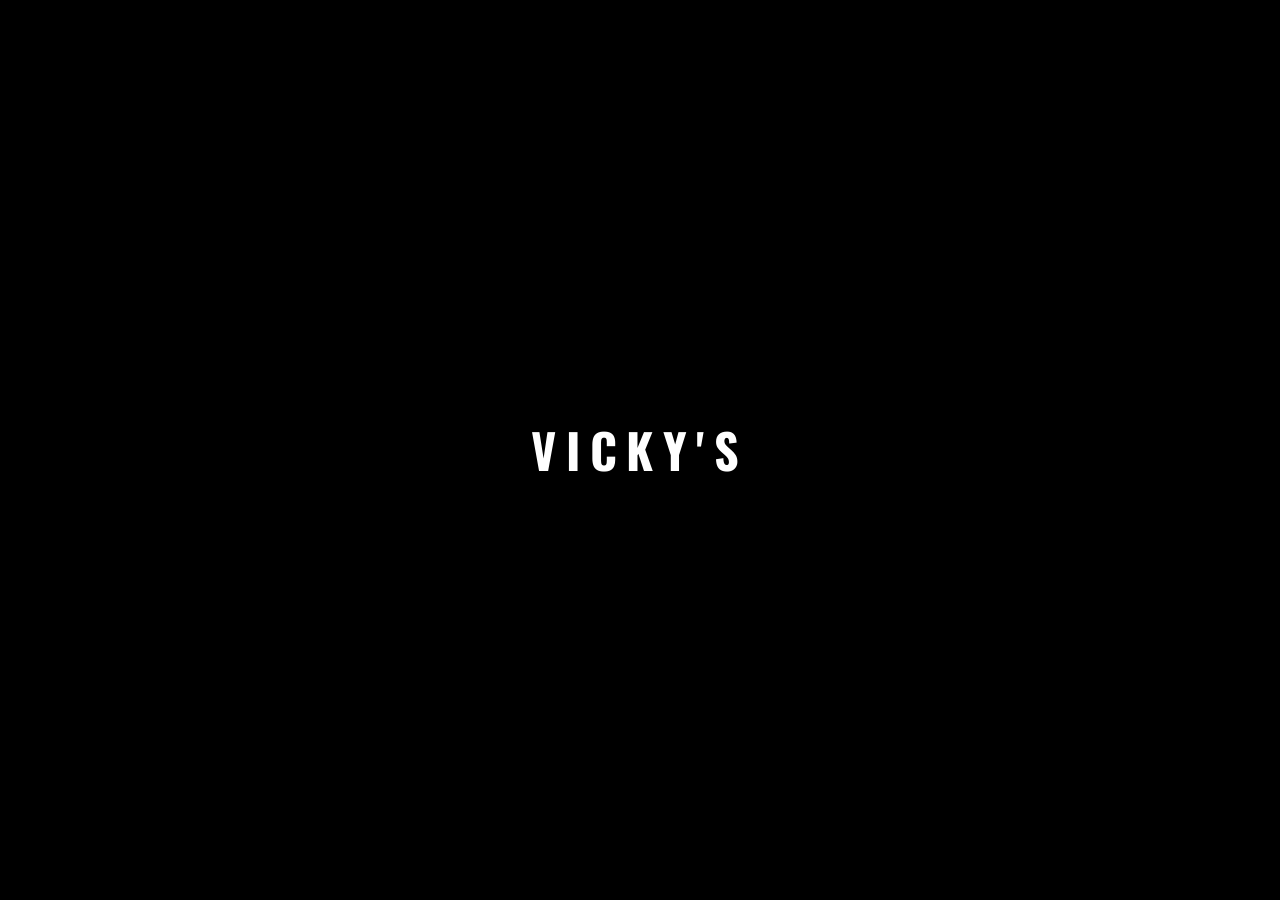
==== index.html @ 53988977 "Initial commit: Vicky's Music Studio website A designer's designer website inspired by Paula Scher. " ====
<!DOCTYPE html>
<html lang="en">
<head>
  <meta charset="UTF-8">
  <meta name="viewport" content="width=device-width, initial-scale=1.0">
  <meta name="description" content="Vicky's Music Studio — Where passion meets performance. Piano lessons and recitals in a nurturing environment.">
  <meta name="theme-color" content="#000000">
  
  <title>Vicky's Music Studio</title>
  
  <!-- Preconnect to Google Fonts -->
  <link rel="preconnect" href="https://fonts.googleapis.com">
  <link rel="preconnect" href="https://fonts.gstatic.com" crossorigin>
  
  <!-- Favicon -->
  <link rel="icon" href="data:image/svg+xml,<svg xmlns='http://www.w3.org/2000/svg' viewBox='0 0 100 100'><text y='.9em' font-size='90'>🎹</text></svg>">
  
  <!-- Styles -->
  <link rel="stylesheet" href="css/style.css">
  
  <!-- Open Graph -->
  <meta property="og:title" content="Vicky's Music Studio">
  <meta property="og:description" content="Where passion meets performance.">
  <meta property="og:type" content="website">
</head>
<body>
  <!-- Loader -->
  <div class="loader" aria-hidden="true">
    <span class="loader-text">Vicky's</span>
  </div>

  <!-- Video Hero -->
  <div class="video-hero">
    <video 
      autoplay 
      muted 
      loop 
      playsinline
      poster="assets/images/hero-poster.jpg"
    >
      <source src="assets/video/hero.mp4" type="video/mp4">
    </video>
  </div>

  <!-- Navigation -->
  <nav class="nav" aria-label="Main navigation">
    <a href="index.html" class="nav-brand">Vicky's</a>
    
    <button class="hamburger" aria-label="Toggle menu" aria-expanded="false">
      <span class="hamburger-line"></span>
      <span class="hamburger-line"></span>
      <span class="hamburger-line"></span>
    </button>
  </nav>

  <!-- Full Screen Menu -->
  <div class="menu" role="dialog" aria-label="Navigation menu">
    <ul class="menu-list">
      <li class="menu-item">
        <a href="recital.html" class="menu-link">Recital Program</a>
      </li>
      <li class="menu-item">
        <a href="about.html" class="menu-link">About</a>
      </li>
      <li class="menu-item">
        <a href="index.html" class="menu-link">Home</a>
      </li>
    </ul>
    
    <div class="menu-footer">
      <div class="menu-social">
        <a href="https://facebook.com" target="_blank" rel="noopener noreferrer" class="menu-social-link">Facebook</a>
        <a href="https://youtube.com" target="_blank" rel="noopener noreferrer" class="menu-social-link">YouTube</a>
      </div>
    </div>
  </div>

  <!-- Hero Content -->
  <main class="hero">
    <!-- The Typography Moment -->
    <div class="hero-title">
      <div class="hero-title-line">
        <span class="hero-title-text hero-title-primary">Vicky's</span>
      </div>
      <div class="hero-title-line">
        <span class="hero-title-text hero-title-secondary">music</span>
      </div>
      <div class="hero-title-line">
        <span class="hero-title-text hero-title-tertiary">Studio</span>
      </div>
    </div>

    <!-- Bottom Navigation -->
    <div class="hero-bottom">
      <div class="hero-rule"></div>
      
      <nav class="hero-nav" aria-label="Quick links">
        <div class="hero-links">
          <a href="recital.html" class="hero-link hero-link--primary">Recital Program</a>
          <a href="about.html" class="hero-link">About</a>
        </div>
        
        <div class="hero-social">
          <a href="https://facebook.com" target="_blank" rel="noopener noreferrer" class="hero-social-link" aria-label="Facebook">
            <svg viewBox="0 0 24 24" xmlns="http://www.w3.org/2000/svg">
              <path d="M24 12.073c0-6.627-5.373-12-12-12s-12 5.373-12 12c0 5.99 4.388 10.954 10.125 11.854v-8.385H7.078v-3.47h3.047V9.43c0-3.007 1.792-4.669 4.533-4.669 1.312 0 2.686.235 2.686.235v2.953H15.83c-1.491 0-1.956.925-1.956 1.874v2.25h3.328l-.532 3.47h-2.796v8.385C19.612 23.027 24 18.062 24 12.073z"/>
            </svg>
          </a>
          <a href="https://youtube.com" target="_blank" rel="noopener noreferrer" class="hero-social-link" aria-label="YouTube">
            <svg viewBox="0 0 24 24" xmlns="http://www.w3.org/2000/svg">
              <path d="M23.498 6.186a3.016 3.016 0 0 0-2.122-2.136C19.505 3.545 12 3.545 12 3.545s-7.505 0-9.377.505A3.017 3.017 0 0 0 .502 6.186C0 8.07 0 12 0 12s0 3.93.502 5.814a3.016 3.016 0 0 0 2.122 2.136c1.871.505 9.376.505 9.376.505s7.505 0 9.377-.505a3.015 3.015 0 0 0 2.122-2.136C24 15.93 24 12 24 12s0-3.93-.502-5.814zM9.545 15.568V8.432L15.818 12l-6.273 3.568z"/>
            </svg>
          </a>
        </div>
      </nav>
    </div>
  </main>

  <!-- Sound Toggle -->
  <button class="sound-toggle is-muted" aria-label="Toggle sound">
    <div class="sound-bars">
      <span class="sound-bar"></span>
      <span class="sound-bar"></span>
      <span class="sound-bar"></span>
      <span class="sound-bar"></span>
    </div>
  </button>

  <!-- Scripts -->
  <script src="js/main.js"></script>
</body>
</html>
---- css/style.css ----
/* ==========================================================================
   VICKY'S MUSIC STUDIO
   A Designer's Designer Website — Inspired by Paula Scher
   "Typography is painting with words."
   ========================================================================== */

/* -------------------------------------------------------------------------
   GOOGLE FONTS IMPORT
   Using Oswald (Knockout alternative), Inter (Söhne alternative), 
   Playfair Display (Editorial New alternative)
   ------------------------------------------------------------------------- */
@import url('https://fonts.googleapis.com/css2?family=Oswald:wght@300;400;500;600;700&family=Inter:wght@300;400;500;600;700&family=Playfair+Display:ital,wght@0,400;0,700;1,400&display=swap');

/* -------------------------------------------------------------------------
   DESIGN TOKENS
   ------------------------------------------------------------------------- */
:root {
  /* Colors */
  --color-black: #000000;
  --color-white: #FFFFFF;
  --color-red: #FF0000;
  --color-cream: #F5F5F0;
  --color-gray: #6B6B6B;
  --color-gray-light: #E0E0E0;
  
  /* Typography */
  --font-display: 'Oswald', 'Impact', sans-serif;
  --font-body: 'Inter', 'Helvetica Neue', sans-serif;
  --font-accent: 'Playfair Display', Georgia, serif;
  
  /* Font sizes - fluid */
  --text-hero: clamp(3.5rem, 18vw, 14rem);
  --text-hero-secondary: clamp(1.25rem, 4vw, 2.5rem);
  --text-section: clamp(2.5rem, 12vw, 8rem);
  --text-large: clamp(1.25rem, 3vw, 2rem);
  --text-body: clamp(1rem, 1.5vw, 1.125rem);
  --text-small: 0.875rem;
  --text-xs: 0.75rem;
  
  /* Spacing */
  --space-xs: 0.25rem;
  --space-sm: 0.5rem;
  --space-md: 1rem;
  --space-lg: 1.5rem;
  --space-xl: 2rem;
  --space-2xl: 3rem;
  --space-3xl: 4rem;
  --space-4xl: 6rem;
  
  --gutter: clamp(1.25rem, 5vw, 3rem);
  
  /* Animation */
  --ease-out: cubic-bezier(0.16, 1, 0.3, 1);
  --ease-in-out: cubic-bezier(0.65, 0, 0.35, 1);
  --duration-fast: 0.2s;
  --duration-normal: 0.4s;
  --duration-slow: 0.8s;
  
  /* Z-index */
  --z-video: 1;
  --z-overlay: 10;
  --z-nav: 100;
  --z-menu: 200;
  --z-loader: 1000;
}

/* -------------------------------------------------------------------------
   RESET
   ------------------------------------------------------------------------- */
*, *::before, *::after {
  box-sizing: border-box;
  margin: 0;
  padding: 0;
}

html {
  -webkit-text-size-adjust: 100%;
  scroll-behavior: smooth;
}

body {
  min-height: 100vh;
  min-height: 100dvh;
  font-family: var(--font-body);
  font-size: var(--text-body);
  line-height: 1.6;
  color: var(--color-black);
  background-color: var(--color-black);
  -webkit-font-smoothing: antialiased;
  -moz-osx-font-smoothing: grayscale;
}

img, video, svg {
  display: block;
  max-width: 100%;
}

button {
  font: inherit;
  color: inherit;
  background: none;
  border: none;
  cursor: pointer;
}

a {
  color: inherit;
  text-decoration: none;
}

ul, ol {
  list-style: none;
}

::selection {
  background-color: var(--color-red);
  color: var(--color-white);
}

:focus-visible {
  outline: 2px solid var(--color-red);
  outline-offset: 2px;
}

/* Reduced motion */
@media (prefers-reduced-motion: reduce) {
  *, *::before, *::after {
    animation-duration: 0.01ms !important;
    transition-duration: 0.01ms !important;
  }
}

/* -------------------------------------------------------------------------
   PAGE LOADER
   ------------------------------------------------------------------------- */
.loader {
  position: fixed;
  inset: 0;
  z-index: var(--z-loader);
  background-color: var(--color-black);
  display: flex;
  align-items: center;
  justify-content: center;
  transition: opacity 0.6s var(--ease-out), visibility 0.6s;
}

.loader.is-hidden {
  opacity: 0;
  visibility: hidden;
}

.loader-text {
  font-family: var(--font-display);
  font-size: clamp(1.5rem, 5vw, 3rem);
  font-weight: 700;
  color: var(--color-white);
  text-transform: uppercase;
  letter-spacing: 0.2em;
  animation: pulse 1.5s ease-in-out infinite;
}

@keyframes pulse {
  0%, 100% { opacity: 1; }
  50% { opacity: 0.4; }
}

/* -------------------------------------------------------------------------
   VIDEO HERO
   ------------------------------------------------------------------------- */
.video-hero {
  position: fixed;
  inset: 0;
  z-index: var(--z-video);
  overflow: hidden;
  background-color: var(--color-black);
}

.video-hero::before {
  content: '';
  position: absolute;
  inset: 0;
  background: linear-gradient(
    180deg,
    rgba(0,0,0,0.4) 0%,
    rgba(0,0,0,0.1) 30%,
    rgba(0,0,0,0.1) 60%,
    rgba(0,0,0,0.6) 100%
  );
  z-index: 2;
  pointer-events: none;
}

.video-hero video {
  width: 100%;
  height: 100%;
  object-fit: cover;
  object-position: center;
}

/* -------------------------------------------------------------------------
   NAVIGATION
   ------------------------------------------------------------------------- */
.nav {
  position: fixed;
  top: 0;
  left: 0;
  right: 0;
  z-index: var(--z-nav);
  padding: var(--gutter);
  display: flex;
  justify-content: space-between;
  align-items: flex-start;
  pointer-events: none;
}

.nav > * {
  pointer-events: auto;
}

.nav-brand {
  font-family: var(--font-display);
  font-size: clamp(0.75rem, 1.5vw, 0.875rem);
  font-weight: 600;
  color: var(--color-white);
  letter-spacing: 0.15em;
  text-transform: uppercase;
  text-shadow: 0 2px 10px rgba(0,0,0,0.5);
}

/* Hamburger */
.hamburger {
  width: 28px;
  height: 20px;
  position: relative;
  display: flex;
  flex-direction: column;
  justify-content: space-between;
  padding: 8px;
  margin: -8px;
}

.hamburger-line {
  width: 100%;
  height: 2px;
  background-color: var(--color-white);
  border-radius: 1px;
  transition: transform var(--duration-normal) var(--ease-out),
              opacity var(--duration-fast);
  box-shadow: 0 1px 4px rgba(0,0,0,0.3);
}

.hamburger.is-active .hamburger-line:nth-child(1) {
  transform: translateY(9px) rotate(45deg);
}

.hamburger.is-active .hamburger-line:nth-child(2) {
  opacity: 0;
}

.hamburger.is-active .hamburger-line:nth-child(3) {
  transform: translateY(-9px) rotate(-45deg);
}

/* -------------------------------------------------------------------------
   MENU OVERLAY
   ------------------------------------------------------------------------- */
.menu {
  position: fixed;
  inset: 0;
  z-index: var(--z-menu);
  background-color: var(--color-black);
  display: flex;
  flex-direction: column;
  justify-content: center;
  padding: var(--gutter);
  padding-top: calc(var(--gutter) + 60px);
  opacity: 0;
  visibility: hidden;
  transition: opacity var(--duration-slow) var(--ease-out),
              visibility var(--duration-slow);
}

.menu.is-open {
  opacity: 1;
  visibility: visible;
}

.menu-list {
  display: flex;
  flex-direction: column;
  gap: var(--space-sm);
}

.menu-item {
  overflow: hidden;
}

.menu-link {
  font-family: var(--font-display);
  font-size: clamp(2.5rem, 12vw, 7rem);
  font-weight: 700;
  color: var(--color-white);
  text-transform: uppercase;
  line-height: 1;
  letter-spacing: 0.02em;
  display: block;
  transform: translateY(110%);
  transition: transform 0.6s var(--ease-out),
              color var(--duration-fast);
}

.menu.is-open .menu-link {
  transform: translateY(0);
}

.menu.is-open .menu-item:nth-child(1) .menu-link { transition-delay: 0.1s; }
.menu.is-open .menu-item:nth-child(2) .menu-link { transition-delay: 0.15s; }
.menu.is-open .menu-item:nth-child(3) .menu-link { transition-delay: 0.2s; }

.menu-link:hover {
  color: var(--color-red);
}

.menu-footer {
  position: absolute;
  bottom: var(--gutter);
  left: var(--gutter);
  right: var(--gutter);
  display: flex;
  justify-content: space-between;
  align-items: flex-end;
}

.menu-social {
  display: flex;
  gap: var(--space-xl);
}

.menu-social-link {
  font-family: var(--font-body);
  font-size: var(--text-xs);
  font-weight: 500;
  color: var(--color-gray);
  letter-spacing: 0.1em;
  text-transform: uppercase;
  transition: color var(--duration-fast);
}

.menu-social-link:hover {
  color: var(--color-white);
}

/* -------------------------------------------------------------------------
   HERO CONTENT
   ------------------------------------------------------------------------- */
.hero {
  position: fixed;
  inset: 0;
  z-index: var(--z-overlay);
  display: flex;
  flex-direction: column;
  justify-content: flex-end;
  padding: var(--gutter);
  padding-bottom: calc(var(--gutter) + 20px);
  pointer-events: none;
}

.hero > * {
  pointer-events: auto;
}

/* Hero Title - The Paula Scher Moment */
.hero-title {
  position: absolute;
  left: var(--gutter);
  bottom: 30%;
  display: flex;
  flex-direction: column;
  gap: 0;
}

.hero-title-line {
  overflow: hidden;
}

.hero-title-text {
  display: block;
  color: var(--color-white);
  text-shadow: 0 4px 30px rgba(0,0,0,0.4);
  transform: translateY(100%);
  opacity: 0;
}

.hero-title-text.is-visible {
  transform: translateY(0);
  opacity: 1;
  transition: transform 0.8s var(--ease-out), opacity 0.8s var(--ease-out);
}

/* VICKY'S - Ultra bold, massive */
.hero-title-primary {
  font-family: var(--font-display);
  font-size: var(--text-hero);
  font-weight: 700;
  line-height: 0.85;
  letter-spacing: -0.02em;
  text-transform: uppercase;
}

/* Music - Light, elegant, breathing room */
.hero-title-secondary {
  font-family: var(--font-body);
  font-size: var(--text-hero-secondary);
  font-weight: 300;
  line-height: 1.3;
  letter-spacing: 0.15em;
  text-transform: lowercase;
  margin-top: var(--space-sm);
  margin-bottom: var(--space-sm);
  padding-left: 0.1em;
}

/* STUDIO - Bold, anchoring */
.hero-title-tertiary {
  font-family: var(--font-display);
  font-size: clamp(2rem, 10vw, 6rem);
  font-weight: 600;
  line-height: 0.9;
  letter-spacing: 0.05em;
  text-transform: uppercase;
}

/* -------------------------------------------------------------------------
   HERO BOTTOM NAV
   ------------------------------------------------------------------------- */
.hero-bottom {
  display: flex;
  flex-direction: column;
  gap: var(--space-lg);
}

.hero-rule {
  width: 100%;
  height: 1px;
  background-color: rgba(255,255,255,0.25);
  transform: scaleX(0);
  transform-origin: left;
}

.hero-rule.is-visible {
  transform: scaleX(1);
  transition: transform 1s var(--ease-out) 0.5s;
}

.hero-nav {
  display: flex;
  flex-wrap: wrap;
  justify-content: space-between;
  align-items: flex-end;
  gap: var(--space-lg);
}

.hero-links {
  display: flex;
  flex-wrap: wrap;
  gap: var(--space-lg);
  gap: clamp(1rem, 4vw, 2.5rem);
}

.hero-link {
  font-family: var(--font-display);
  font-size: clamp(0.8rem, 2vw, 1rem);
  font-weight: 600;
  color: var(--color-white);
  letter-spacing: 0.12em;
  text-transform: uppercase;
  text-shadow: 0 2px 10px rgba(0,0,0,0.4);
  position: relative;
  padding-bottom: 4px;
}

.hero-link::after {
  content: '';
  position: absolute;
  bottom: 0;
  left: 0;
  width: 0;
  height: 2px;
  background-color: var(--color-white);
  transition: width var(--duration-normal) var(--ease-out);
}

.hero-link:hover::after {
  width: 100%;
}

.hero-link--primary {
  font-size: clamp(0.9rem, 2.5vw, 1.2rem);
  font-weight: 700;
}

/* Social Links */
.hero-social {
  display: flex;
  gap: var(--space-md);
}

.hero-social-link {
  width: 40px;
  height: 40px;
  border: 1px solid rgba(255,255,255,0.3);
  border-radius: 50%;
  display: flex;
  align-items: center;
  justify-content: center;
  color: var(--color-white);
  transition: background-color var(--duration-fast),
              border-color var(--duration-fast),
              transform var(--duration-fast);
}

.hero-social-link:hover {
  background-color: var(--color-white);
  border-color: var(--color-white);
  color: var(--color-black);
  transform: scale(1.05);
}

.hero-social-link svg {
  width: 18px;
  height: 18px;
  fill: currentColor;
}

/* -------------------------------------------------------------------------
   SOUND TOGGLE
   ------------------------------------------------------------------------- */
.sound-toggle {
  position: fixed;
  bottom: var(--gutter);
  right: var(--gutter);
  z-index: var(--z-overlay);
  width: 44px;
  height: 44px;
  border-radius: 50%;
  background-color: rgba(255,255,255,0.1);
  backdrop-filter: blur(10px);
  -webkit-backdrop-filter: blur(10px);
  display: flex;
  align-items: center;
  justify-content: center;
  transition: background-color var(--duration-fast),
              transform var(--duration-fast);
}

.sound-toggle:hover {
  background-color: rgba(255,255,255,0.2);
  transform: scale(1.05);
}

.sound-bars {
  display: flex;
  align-items: flex-end;
  gap: 3px;
  height: 16px;
}

.sound-bar {
  width: 3px;
  background-color: var(--color-white);
  border-radius: 1px;
  transition: height var(--duration-fast);
}

.sound-bar:nth-child(1) { height: 6px; }
.sound-bar:nth-child(2) { height: 12px; }
.sound-bar:nth-child(3) { height: 8px; }
.sound-bar:nth-child(4) { height: 14px; }

.sound-toggle.is-muted .sound-bar {
  height: 4px !important;
}

.sound-toggle.is-muted::after {
  content: '';
  position: absolute;
  inset: -3px;
  border: 1px solid rgba(255,255,255,0.2);
  border-radius: 50%;
  animation: sound-pulse 2s ease-in-out infinite;
}

@keyframes sound-pulse {
  0%, 100% { transform: scale(1); opacity: 1; }
  50% { transform: scale(1.15); opacity: 0; }
}

/* -------------------------------------------------------------------------
   INNER PAGES - SHARED
   ------------------------------------------------------------------------- */
.page {
  min-height: 100vh;
  min-height: 100dvh;
  background-color: var(--color-white);
}

.page-recital {
  background-color: var(--color-white);
}

.page-about {
  background-color: var(--color-cream);
}

.page-nav {
  position: fixed;
  top: 0;
  left: 0;
  right: 0;
  z-index: var(--z-nav);
  padding: var(--gutter);
  display: flex;
  justify-content: space-between;
  align-items: center;
  background: linear-gradient(180deg, rgba(255,255,255,0.9) 0%, rgba(255,255,255,0) 100%);
}

.page-about .page-nav {
  background: linear-gradient(180deg, rgba(245,245,240,0.9) 0%, rgba(245,245,240,0) 100%);
}

.back-link {
  display: inline-flex;
  align-items: center;
  gap: var(--space-sm);
  font-family: var(--font-body);
  font-size: var(--text-small);
  font-weight: 500;
  letter-spacing: 0.1em;
  text-transform: uppercase;
  color: var(--color-black);
}

.back-link svg {
  width: 16px;
  height: 16px;
  transition: transform var(--duration-fast);
}

.back-link:hover svg {
  transform: translateX(-4px);
}

.page-nav-brand {
  font-family: var(--font-display);
  font-size: var(--text-small);
  font-weight: 600;
  letter-spacing: 0.15em;
  text-transform: uppercase;
  color: var(--color-black);
}

/* Page Header */
.page-header {
  padding: calc(80px + var(--space-3xl)) var(--gutter) var(--space-2xl);
}

.page-title {
  font-family: var(--font-display);
  font-size: var(--text-section);
  font-weight: 700;
  line-height: 0.9;
  letter-spacing: 0.02em;
  text-transform: uppercase;
}

.page-title-line {
  display: block;
}

.page-subtitle {
  font-family: var(--font-accent);
  font-size: var(--text-large);
  font-style: italic;
  color: var(--color-gray);
  margin-top: var(--space-lg);
}

/* Page Content */
.page-content {
  padding: 0 var(--gutter) var(--space-4xl);
  max-width: 1200px;
}

/* -------------------------------------------------------------------------
   RECITAL PAGE
   ------------------------------------------------------------------------- */
.program-intro {
  font-family: var(--font-body);
  font-size: var(--text-body);
  line-height: 1.7;
  max-width: 60ch;
  margin-bottom: var(--space-3xl);
  color: var(--color-gray);
}

.program-list {
  border-top: 2px solid var(--color-black);
}

.program-item {
  display: grid;
  grid-template-columns: 1fr;
  gap: var(--space-sm);
  padding: var(--space-xl) 0;
  border-bottom: 1px solid var(--color-gray-light);
}

@media (min-width: 768px) {
  .program-item {
    grid-template-columns: 1fr 1.5fr 0.8fr;
    gap: var(--space-lg);
    align-items: baseline;
  }
}

.program-performer {
  font-family: var(--font-display);
  font-size: clamp(1.1rem, 2.5vw, 1.4rem);
  font-weight: 600;
  text-transform: uppercase;
  letter-spacing: 0.05em;
}

.program-piece {
  font-family: var(--font-body);
  font-size: var(--text-body);
}

.program-piece em {
  font-family: var(--font-accent);
  font-style: italic;
}

.program-composer {
  font-family: var(--font-body);
  font-size: var(--text-small);
  color: var(--color-gray);
}

@media (min-width: 768px) {
  .program-composer {
    text-align: right;
  }
}

.program-break {
  padding: var(--space-2xl) 0;
  text-align: center;
  font-family: var(--font-accent);
  font-size: var(--text-large);
  font-style: italic;
  color: var(--color-gray);
  border-bottom: 1px solid var(--color-gray-light);
}

/* -------------------------------------------------------------------------
   ABOUT PAGE
   ------------------------------------------------------------------------- */
.about-content {
  max-width: 720px;
}

.about-lead {
  font-family: var(--font-body);
  font-size: clamp(1.15rem, 2.5vw, 1.5rem);
  font-weight: 300;
  line-height: 1.6;
  margin-bottom: var(--space-3xl);
}

.about-body {
  font-family: var(--font-body);
  font-size: var(--text-body);
  line-height: 1.8;
}

.about-body p {
  margin-bottom: var(--space-lg);
}

.about-body p:last-child {
  margin-bottom: 0;
}

.pull-quote {
  font-family: var(--font-accent);
  font-size: clamp(1.3rem, 3.5vw, 2rem);
  font-style: italic;
  line-height: 1.5;
  margin: var(--space-3xl) 0;
  padding-left: var(--space-xl);
  border-left: 3px solid var(--color-black);
}

.about-contact {
  margin-top: var(--space-4xl);
  padding-top: var(--space-2xl);
  border-top: 2px solid var(--color-black);
}

.about-contact-title {
  font-family: var(--font-display);
  font-size: var(--text-large);
  font-weight: 600;
  text-transform: uppercase;
  letter-spacing: 0.05em;
  margin-bottom: var(--space-lg);
}

.about-links {
  display: flex;
  flex-wrap: wrap;
  gap: var(--space-xl);
}

.about-link {
  font-family: var(--font-body);
  font-size: var(--text-body);
  font-weight: 500;
  display: inline-flex;
  align-items: center;
  gap: var(--space-sm);
  transition: gap var(--duration-fast);
}

.about-link:hover {
  gap: var(--space-md);
}

.about-link::after {
  content: '→';
}

/* -------------------------------------------------------------------------
   PAGE FOOTER
   ------------------------------------------------------------------------- */
.page-footer {
  padding: var(--space-2xl) var(--gutter);
  border-top: 1px solid var(--color-gray-light);
  display: flex;
  flex-wrap: wrap;
  justify-content: space-between;
  align-items: center;
  gap: var(--space-lg);
}

.page-footer-brand {
  font-family: var(--font-display);
  font-size: var(--text-xs);
  font-weight: 600;
  letter-spacing: 0.15em;
  text-transform: uppercase;
}

.page-footer-links {
  display: flex;
  gap: var(--space-lg);
}

.page-footer-link {
  font-family: var(--font-body);
  font-size: var(--text-small);
  color: var(--color-gray);
  transition: color var(--duration-fast);
}

.page-footer-link:hover {
  color: var(--color-black);
}

/* -------------------------------------------------------------------------
   UTILITIES
   ------------------------------------------------------------------------- */
.sr-only {
  position: absolute;
  width: 1px;
  height: 1px;
  padding: 0;
  margin: -1px;
  overflow: hidden;
  clip: rect(0, 0, 0, 0);
  white-space: nowrap;
  border: 0;
}

/* -------------------------------------------------------------------------
   RESPONSIVE
   ------------------------------------------------------------------------- */
@media (max-width: 767px) {
  .hero-title {
    bottom: 25%;
  }
  
  .hero-nav {
    flex-direction: column;
    align-items: flex-start;
    gap: var(--space-lg);
  }
  
  .hero-social {
    margin-top: var(--space-sm);
  }
}

@media (min-width: 1024px) {
  .hero-title {
    bottom: auto;
    top: 50%;
    transform: translateY(-50%);
  }
}
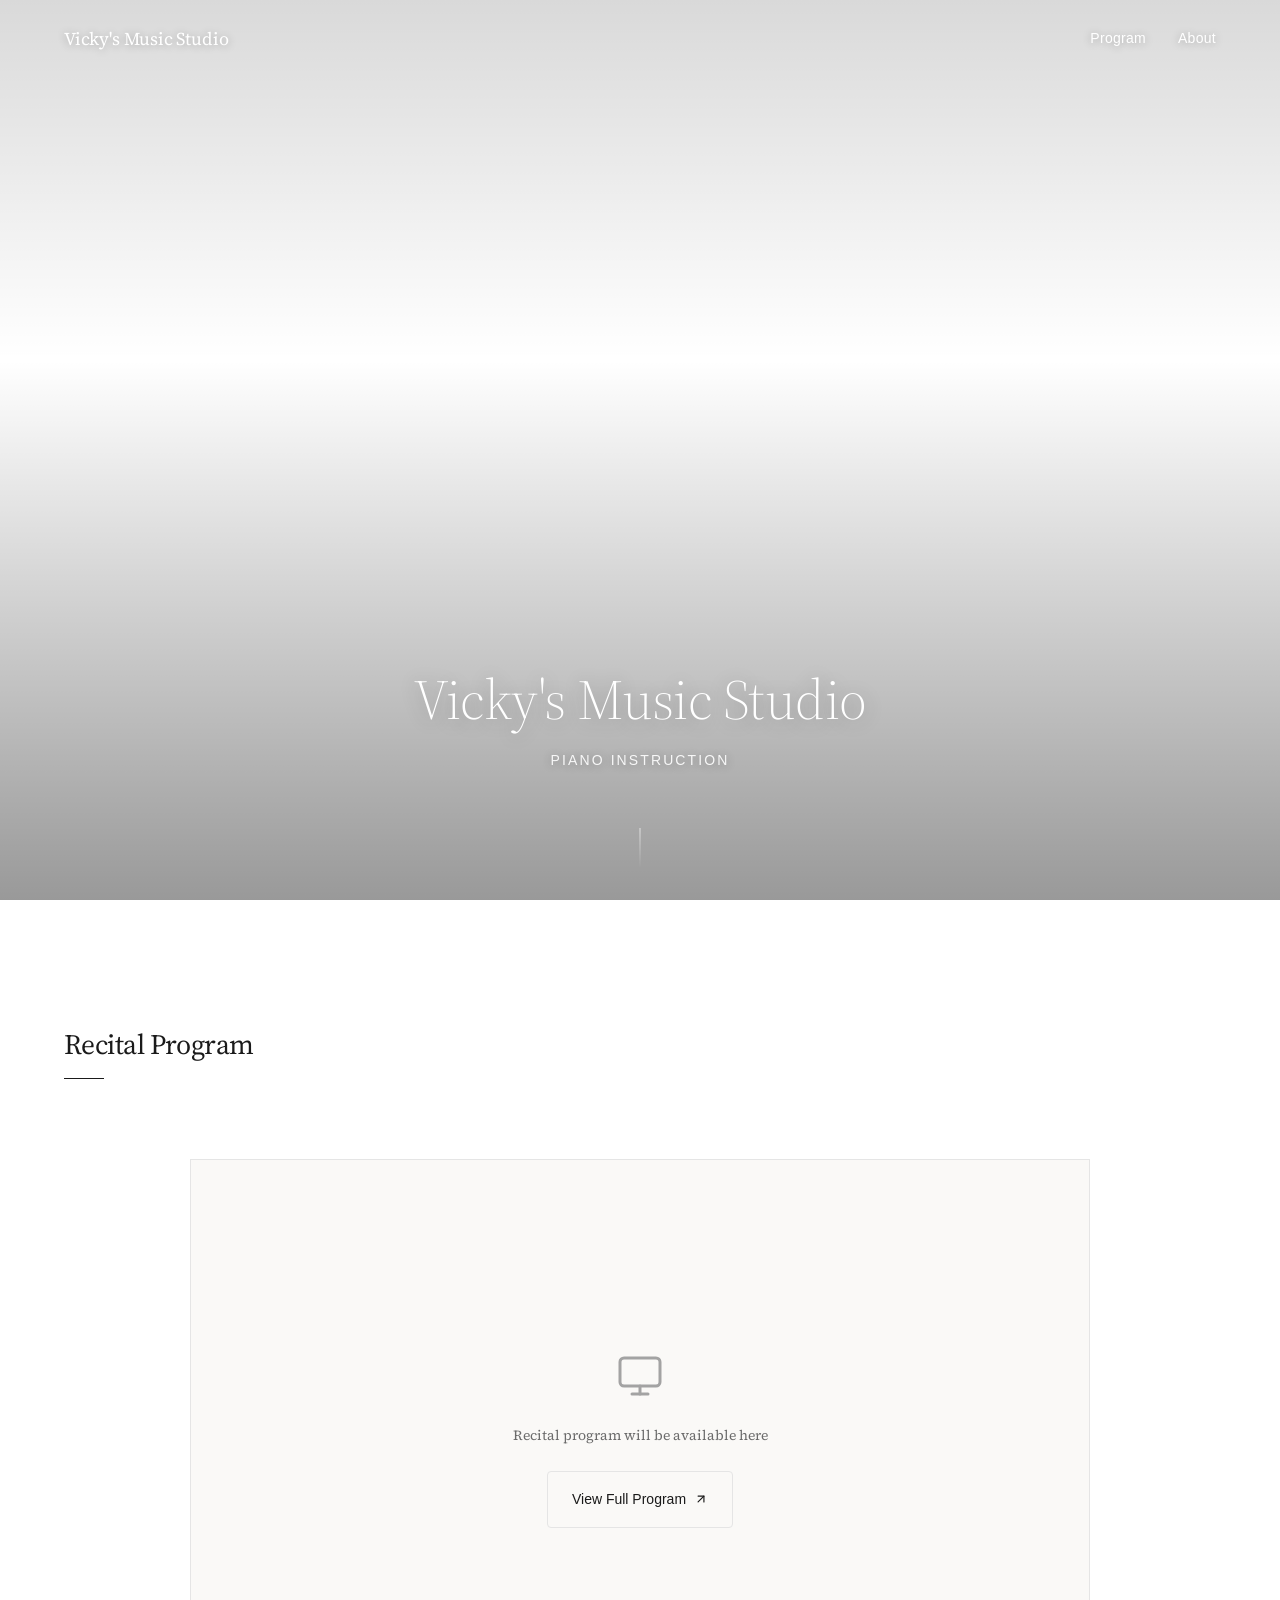
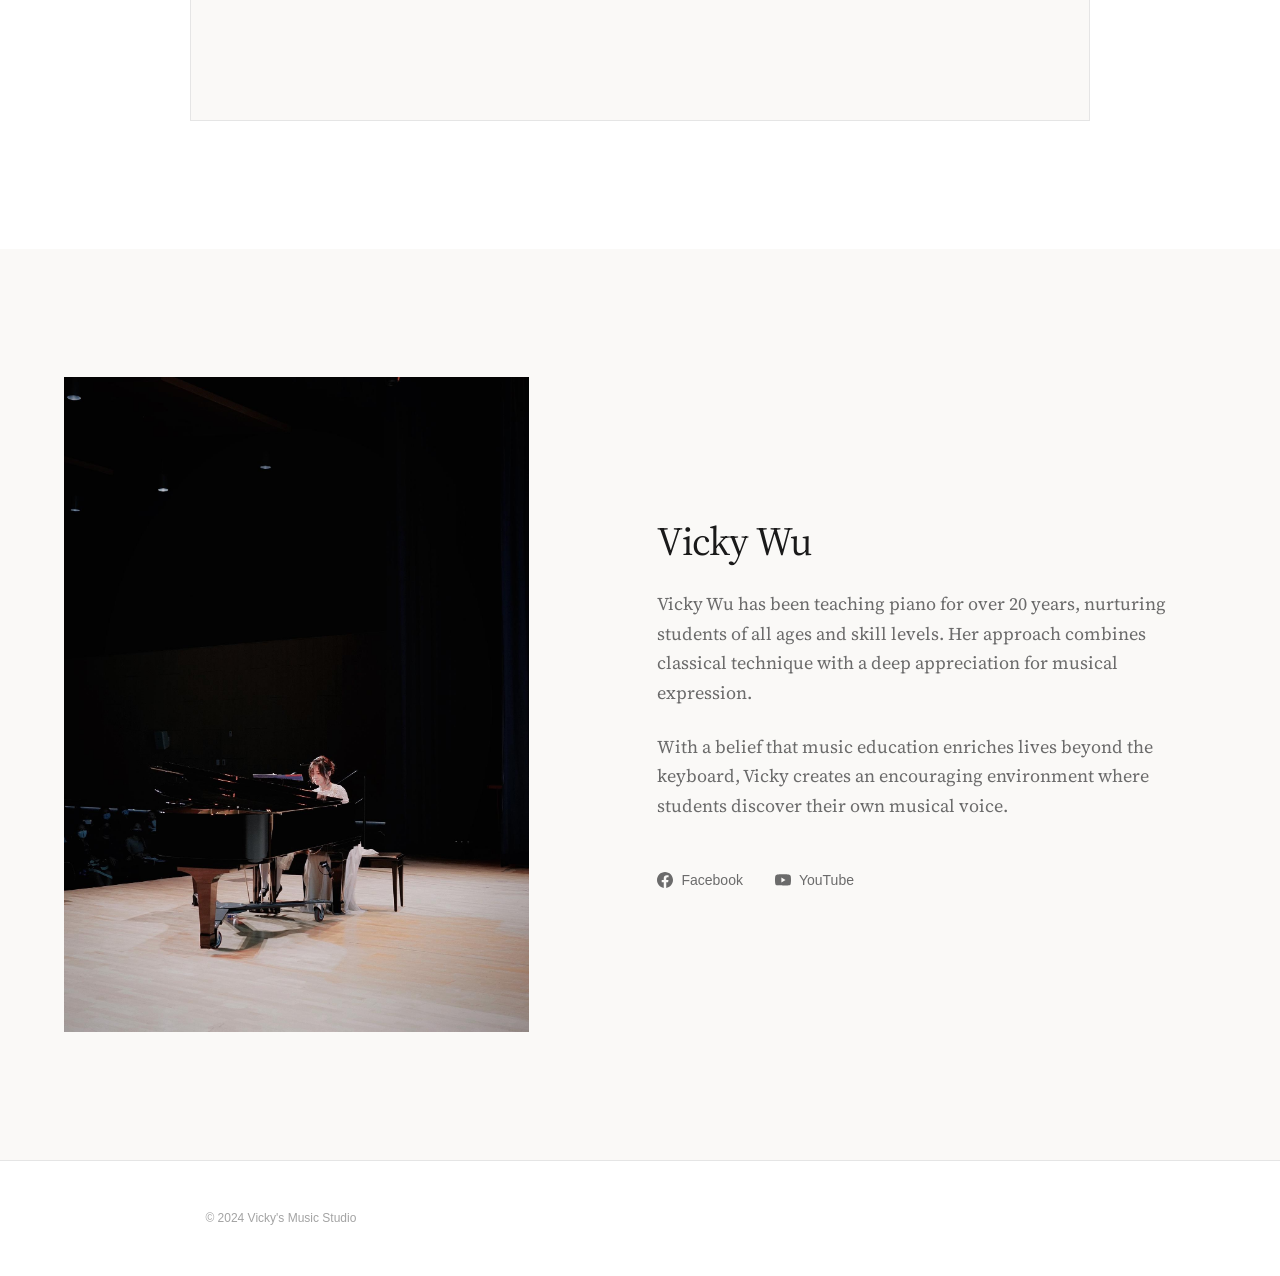
==== commit 0fa6257e: "Redesign: Clean, elegant single-page site with serif typography - Fullscreen video hero with subtle " ====
--- a/index.html
+++ b/index.html
@@ -3,128 +3,105 @@
 <head>
   <meta charset="UTF-8">
   <meta name="viewport" content="width=device-width, initial-scale=1.0">
-  <meta name="description" content="Vicky's Music Studio — Where passion meets performance. Piano lessons and recitals in a nurturing environment.">
-  <meta name="theme-color" content="#000000">
+  <title>Vicky's Music Studio</title>
+  <meta name="description" content="Piano instruction by Vicky Wu. Nurturing musical excellence in students of all ages.">
   
-  <title>Vicky's Music Studio</title>
+  <!-- Favicon -->
+  <link rel="icon" href="assets/images/favicon.ico" type="image/x-icon">
   
   <!-- Preconnect to Google Fonts -->
   <link rel="preconnect" href="https://fonts.googleapis.com">
   <link rel="preconnect" href="https://fonts.gstatic.com" crossorigin>
   
-  <!-- Favicon -->
-  <link rel="icon" href="data:image/svg+xml,<svg xmlns='http://www.w3.org/2000/svg' viewBox='0 0 100 100'><text y='.9em' font-size='90'>🎹</text></svg>">
-  
   <!-- Styles -->
   <link rel="stylesheet" href="css/style.css">
-  
-  <!-- Open Graph -->
-  <meta property="og:title" content="Vicky's Music Studio">
-  <meta property="og:description" content="Where passion meets performance.">
-  <meta property="og:type" content="website">
 </head>
 <body>
-  <!-- Loader -->
-  <div class="loader" aria-hidden="true">
-    <span class="loader-text">Vicky's</span>
-  </div>
+  <!-- Header -->
+  <header class="header">
+    <a href="#" class="logo">Vicky's Music Studio</a>
+    <nav class="nav">
+      <a href="#program" class="nav-link">Program</a>
+      <a href="#about" class="nav-link">About</a>
+    </nav>
+  </header>
 
-  <!-- Video Hero -->
-  <div class="video-hero">
-    <video 
-      autoplay 
-      muted 
-      loop 
-      playsinline
-      poster="assets/images/hero-poster.jpg"
-    >
-      <source src="assets/video/hero.mp4" type="video/mp4">
-    </video>
-  </div>
+  <!-- Hero Section -->
+  <section class="hero" id="home">
+    <div class="hero-video">
+      <video autoplay muted loop playsinline>
+        <source src="assets/video/hero.mp4" type="video/mp4">
+      </video>
+    </div>
+    <div class="hero-content">
+      <h1 class="hero-title">Vicky's Music Studio</h1>
+      <p class="hero-subtitle">Piano Instruction</p>
+    </div>
+    <div class="scroll-indicator" aria-hidden="true">
+      <div class="scroll-indicator-line"></div>
+    </div>
+  </section>
 
-  <!-- Navigation -->
-  <nav class="nav" aria-label="Main navigation">
-    <a href="index.html" class="nav-brand">Vicky's</a>
-    
-    <button class="hamburger" aria-label="Toggle menu" aria-expanded="false">
-      <span class="hamburger-line"></span>
-      <span class="hamburger-line"></span>
-      <span class="hamburger-line"></span>
-    </button>
-  </nav>
-
-  <!-- Full Screen Menu -->
-  <div class="menu" role="dialog" aria-label="Navigation menu">
-    <ul class="menu-list">
-      <li class="menu-item">
-        <a href="recital.html" class="menu-link">Recital Program</a>
-      </li>
-      <li class="menu-item">
-        <a href="about.html" class="menu-link">About</a>
-      </li>
-      <li class="menu-item">
-        <a href="index.html" class="menu-link">Home</a>
-      </li>
-    </ul>
-    
-    <div class="menu-footer">
-      <div class="menu-social">
-        <a href="https://facebook.com" target="_blank" rel="noopener noreferrer" class="menu-social-link">Facebook</a>
-        <a href="https://youtube.com" target="_blank" rel="noopener noreferrer" class="menu-social-link">YouTube</a>
+  <!-- Program Section -->
+  <section class="section program" id="program">
+    <div class="section-header">
+      <h2 class="section-title">Recital Program</h2>
+      <div class="section-line"></div>
+    </div>
+    <div class="program-embed">
+      <!-- Placeholder for Google Slides embed -->
+      <div class="program-placeholder">
+        <svg class="program-placeholder-icon" viewBox="0 0 24 24" fill="none" stroke="currentColor" stroke-width="1.5" stroke-linecap="round" stroke-linejoin="round">
+          <rect x="2" y="3" width="20" height="14" rx="2" ry="2"></rect>
+          <line x1="8" y1="21" x2="16" y2="21"></line>
+          <line x1="12" y1="17" x2="12" y2="21"></line>
+        </svg>
+        <p class="program-placeholder-text">Recital program will be available here</p>
+        <a href="#" class="program-link">
+          <span>View Full Program</span>
+          <svg width="14" height="14" viewBox="0 0 24 24" fill="none" stroke="currentColor" stroke-width="2" stroke-linecap="round" stroke-linejoin="round">
+            <line x1="7" y1="17" x2="17" y2="7"></line>
+            <polyline points="7 7 17 7 17 17"></polyline>
+          </svg>
+        </a>
       </div>
     </div>
-  </div>
+  </section>
 
-  <!-- Hero Content -->
-  <main class="hero">
-    <!-- The Typography Moment -->
-    <div class="hero-title">
-      <div class="hero-title-line">
-        <span class="hero-title-text hero-title-primary">Vicky's</span>
+  <!-- About Section -->
+  <section class="section about" id="about">
+    <div class="about-content">
+      <div class="about-image">
+        <img src="assets/images/vicky.jpg" alt="Vicky Wu performing at the piano">
       </div>
-      <div class="hero-title-line">
-        <span class="hero-title-text hero-title-secondary">music</span>
-      </div>
-      <div class="hero-title-line">
-        <span class="hero-title-text hero-title-tertiary">Studio</span>
+      <div class="about-text">
+        <h2 class="about-name">Vicky Wu</h2>
+        <div class="about-bio">
+          <p>Vicky Wu has been teaching piano for over 20 years, nurturing students of all ages and skill levels. Her approach combines classical technique with a deep appreciation for musical expression.</p>
+          <p>With a belief that music education enriches lives beyond the keyboard, Vicky creates an encouraging environment where students discover their own musical voice.</p>
+        </div>
+        <div class="social-links">
+          <a href="https://www.facebook.com/vickymusicstudio" target="_blank" rel="noopener noreferrer" class="social-link">
+            <svg viewBox="0 0 24 24" fill="currentColor">
+              <path d="M24 12.073c0-6.627-5.373-12-12-12s-12 5.373-12 12c0 5.99 4.388 10.954 10.125 11.854v-8.385H7.078v-3.47h3.047V9.43c0-3.007 1.792-4.669 4.533-4.669 1.312 0 2.686.235 2.686.235v2.953H15.83c-1.491 0-1.956.925-1.956 1.874v2.25h3.328l-.532 3.47h-2.796v8.385C19.612 23.027 24 18.062 24 12.073z"/>
+            </svg>
+            <span>Facebook</span>
+          </a>
+          <a href="https://www.youtube.com/@vickymusicstudio" target="_blank" rel="noopener noreferrer" class="social-link">
+            <svg viewBox="0 0 24 24" fill="currentColor">
+              <path d="M23.498 6.186a3.016 3.016 0 0 0-2.122-2.136C19.505 3.545 12 3.545 12 3.545s-7.505 0-9.377.505A3.017 3.017 0 0 0 .502 6.186C0 8.07 0 12 0 12s0 3.93.502 5.814a3.016 3.016 0 0 0 2.122 2.136c1.871.505 9.376.505 9.376.505s7.505 0 9.377-.505a3.015 3.015 0 0 0 2.122-2.136C24 15.93 24 12 24 12s0-3.93-.502-5.814zM9.545 15.568V8.432L15.818 12l-6.273 3.568z"/>
+            </svg>
+            <span>YouTube</span>
+          </a>
+        </div>
       </div>
     </div>
+  </section>
 
-    <!-- Bottom Navigation -->
-    <div class="hero-bottom">
-      <div class="hero-rule"></div>
-      
-      <nav class="hero-nav" aria-label="Quick links">
-        <div class="hero-links">
-          <a href="recital.html" class="hero-link hero-link--primary">Recital Program</a>
-          <a href="about.html" class="hero-link">About</a>
-        </div>
-        
-        <div class="hero-social">
-          <a href="https://facebook.com" target="_blank" rel="noopener noreferrer" class="hero-social-link" aria-label="Facebook">
-            <svg viewBox="0 0 24 24" xmlns="http://www.w3.org/2000/svg">
-              <path d="M24 12.073c0-6.627-5.373-12-12-12s-12 5.373-12 12c0 5.99 4.388 10.954 10.125 11.854v-8.385H7.078v-3.47h3.047V9.43c0-3.007 1.792-4.669 4.533-4.669 1.312 0 2.686.235 2.686.235v2.953H15.83c-1.491 0-1.956.925-1.956 1.874v2.25h3.328l-.532 3.47h-2.796v8.385C19.612 23.027 24 18.062 24 12.073z"/>
-            </svg>
-          </a>
-          <a href="https://youtube.com" target="_blank" rel="noopener noreferrer" class="hero-social-link" aria-label="YouTube">
-            <svg viewBox="0 0 24 24" xmlns="http://www.w3.org/2000/svg">
-              <path d="M23.498 6.186a3.016 3.016 0 0 0-2.122-2.136C19.505 3.545 12 3.545 12 3.545s-7.505 0-9.377.505A3.017 3.017 0 0 0 .502 6.186C0 8.07 0 12 0 12s0 3.93.502 5.814a3.016 3.016 0 0 0 2.122 2.136c1.871.505 9.376.505 9.376.505s7.505 0 9.377-.505a3.015 3.015 0 0 0 2.122-2.136C24 15.93 24 12 24 12s0-3.93-.502-5.814zM9.545 15.568V8.432L15.818 12l-6.273 3.568z"/>
-            </svg>
-          </a>
-        </div>
-      </nav>
-    </div>
-  </main>
-
-  <!-- Sound Toggle -->
-  <button class="sound-toggle is-muted" aria-label="Toggle sound">
-    <div class="sound-bars">
-      <span class="sound-bar"></span>
-      <span class="sound-bar"></span>
-      <span class="sound-bar"></span>
-      <span class="sound-bar"></span>
-    </div>
-  </button>
+  <!-- Footer -->
+  <footer class="footer">
+    <p class="footer-text">© 2024 Vicky's Music Studio</p>
+  </footer>
 
   <!-- Scripts -->
   <script src="js/main.js"></script>
--- a/css/style.css
+++ b/css/style.css
@@ -1,72 +1,58 @@
 /* ==========================================================================
    VICKY'S MUSIC STUDIO
-   A Designer's Designer Website — Inspired by Paula Scher
-   "Typography is painting with words."
-   ========================================================================== */
-
-/* -------------------------------------------------------------------------
-   GOOGLE FONTS IMPORT
-   Using Oswald (Knockout alternative), Inter (Söhne alternative), 
-   Playfair Display (Editorial New alternative)
-   ------------------------------------------------------------------------- */
-@import url('https://fonts.googleapis.com/css2?family=Oswald:wght@300;400;500;600;700&family=Inter:wght@300;400;500;600;700&family=Playfair+Display:ital,wght@0,400;0,700;1,400&display=swap');
-
-/* -------------------------------------------------------------------------
+   Clean, elegant, minimal — with soul
+   ========================================================================== */
+
+/* Google Fonts - Source Serif Pro (Freight Text alternative) */
+@import url('https://fonts.googleapis.com/css2?family=Source+Serif+4:ital,opsz,wght@0,8..60,300;0,8..60,400;0,8..60,600;1,8..60,300;1,8..60,400&display=swap');
+
+/* ==========================================================================
    DESIGN TOKENS
-   ------------------------------------------------------------------------- */
+   ========================================================================== */
 :root {
-  /* Colors */
-  --color-black: #000000;
-  --color-white: #FFFFFF;
-  --color-red: #FF0000;
-  --color-cream: #F5F5F0;
-  --color-gray: #6B6B6B;
-  --color-gray-light: #E0E0E0;
+  /* Colors - Minimal, timeless */
+  --color-black: #1a1a1a;
+  --color-white: #ffffff;
+  --color-cream: #faf9f7;
+  --color-gray-600: #6b6b6b;
+  --color-gray-400: #a3a3a3;
+  --color-gray-200: #e5e5e5;
   
   /* Typography */
-  --font-display: 'Oswald', 'Impact', sans-serif;
-  --font-body: 'Inter', 'Helvetica Neue', sans-serif;
-  --font-accent: 'Playfair Display', Georgia, serif;
-  
-  /* Font sizes - fluid */
-  --text-hero: clamp(3.5rem, 18vw, 14rem);
-  --text-hero-secondary: clamp(1.25rem, 4vw, 2.5rem);
-  --text-section: clamp(2.5rem, 12vw, 8rem);
-  --text-large: clamp(1.25rem, 3vw, 2rem);
-  --text-body: clamp(1rem, 1.5vw, 1.125rem);
-  --text-small: 0.875rem;
+  --font-serif: 'Source Serif 4', 'Georgia', 'Times New Roman', serif;
+  --font-sans: -apple-system, BlinkMacSystemFont, 'Segoe UI', Roboto, sans-serif;
+  
+  /* Type Scale */
   --text-xs: 0.75rem;
+  --text-sm: 0.875rem;
+  --text-base: 1.125rem;
+  --text-lg: 1.375rem;
+  --text-xl: 1.75rem;
+  --text-2xl: 2.5rem;
+  --text-hero: clamp(2rem, 6vw, 3.5rem);
   
   /* Spacing */
-  --space-xs: 0.25rem;
-  --space-sm: 0.5rem;
-  --space-md: 1rem;
-  --space-lg: 1.5rem;
-  --space-xl: 2rem;
-  --space-2xl: 3rem;
-  --space-3xl: 4rem;
-  --space-4xl: 6rem;
-  
-  --gutter: clamp(1.25rem, 5vw, 3rem);
-  
-  /* Animation */
+  --space-xs: 0.5rem;
+  --space-sm: 1rem;
+  --space-md: 1.5rem;
+  --space-lg: 2rem;
+  --space-xl: 3rem;
+  --space-2xl: 5rem;
+  --space-3xl: 8rem;
+  
+  /* Layout */
+  --max-width: 1200px;
+  --gutter: clamp(1.5rem, 5vw, 4rem);
+  
+  /* Transitions */
   --ease-out: cubic-bezier(0.16, 1, 0.3, 1);
-  --ease-in-out: cubic-bezier(0.65, 0, 0.35, 1);
-  --duration-fast: 0.2s;
-  --duration-normal: 0.4s;
-  --duration-slow: 0.8s;
-  
-  /* Z-index */
-  --z-video: 1;
-  --z-overlay: 10;
-  --z-nav: 100;
-  --z-menu: 200;
-  --z-loader: 1000;
-}
-
-/* -------------------------------------------------------------------------
+  --duration-fast: 150ms;
+  --duration-normal: 300ms;
+}
+
+/* ==========================================================================
    RESET
-   ------------------------------------------------------------------------- */
+   ========================================================================== */
 *, *::before, *::after {
   box-sizing: border-box;
   margin: 0;
@@ -74,25 +60,30 @@
 }
 
 html {
+  scroll-behavior: smooth;
   -webkit-text-size-adjust: 100%;
-  scroll-behavior: smooth;
 }
 
 body {
-  min-height: 100vh;
-  min-height: 100dvh;
-  font-family: var(--font-body);
-  font-size: var(--text-body);
-  line-height: 1.6;
+  font-family: var(--font-serif);
+  font-size: var(--text-base);
+  font-weight: 400;
+  line-height: 1.65;
   color: var(--color-black);
-  background-color: var(--color-black);
+  background-color: var(--color-white);
   -webkit-font-smoothing: antialiased;
   -moz-osx-font-smoothing: grayscale;
 }
 
-img, video, svg {
+img, video {
   display: block;
   max-width: 100%;
+  height: auto;
+}
+
+a {
+  color: inherit;
+  text-decoration: none;
 }
 
 button {
@@ -103,23 +94,9 @@
   cursor: pointer;
 }
 
-a {
-  color: inherit;
-  text-decoration: none;
-}
-
-ul, ol {
-  list-style: none;
-}
-
 ::selection {
-  background-color: var(--color-red);
+  background-color: var(--color-black);
   color: var(--color-white);
-}
-
-:focus-visible {
-  outline: 2px solid var(--color-red);
-  outline-offset: 2px;
 }
 
 /* Reduced motion */
@@ -127,761 +104,397 @@
   *, *::before, *::after {
     animation-duration: 0.01ms !important;
     transition-duration: 0.01ms !important;
-  }
-}
-
-/* -------------------------------------------------------------------------
-   PAGE LOADER
-   ------------------------------------------------------------------------- */
-.loader {
+    scroll-behavior: auto !important;
+  }
+}
+
+/* ==========================================================================
+   TYPOGRAPHY
+   ========================================================================== */
+h1, h2, h3 {
+  font-weight: 400;
+  line-height: 1.2;
+  letter-spacing: -0.02em;
+}
+
+h1 {
+  font-size: var(--text-hero);
+}
+
+h2 {
+  font-size: var(--text-2xl);
+}
+
+h3 {
+  font-size: var(--text-xl);
+}
+
+p {
+  max-width: 65ch;
+}
+
+.text-sm {
+  font-size: var(--text-sm);
+}
+
+.text-serif {
+  font-family: var(--font-serif);
+}
+
+.text-sans {
+  font-family: var(--font-sans);
+}
+
+.text-gray {
+  color: var(--color-gray-600);
+}
+
+.text-center {
+  text-align: center;
+}
+
+/* ==========================================================================
+   HEADER / NAVIGATION
+   ========================================================================== */
+.header {
   position: fixed;
+  top: 0;
+  left: 0;
+  right: 0;
+  z-index: 100;
+  padding: var(--space-md) var(--gutter);
+  display: flex;
+  justify-content: space-between;
+  align-items: center;
+  transition: background-color var(--duration-normal) var(--ease-out),
+              backdrop-filter var(--duration-normal) var(--ease-out);
+}
+
+.header.is-scrolled {
+  background-color: rgba(255, 255, 255, 0.92);
+  backdrop-filter: blur(12px);
+  -webkit-backdrop-filter: blur(12px);
+}
+
+.header.is-scrolled .logo,
+.header.is-scrolled .nav-link {
+  color: var(--color-black);
+  text-shadow: none;
+}
+
+.logo {
+  font-family: var(--font-serif);
+  font-size: var(--text-base);
+  font-weight: 400;
+  letter-spacing: -0.01em;
+  color: var(--color-white);
+  text-shadow: 0 1px 8px rgba(0, 0, 0, 0.3);
+  transition: color var(--duration-normal), text-shadow var(--duration-normal);
+}
+
+.nav {
+  display: flex;
+  gap: var(--space-lg);
+}
+
+.nav-link {
+  font-family: var(--font-sans);
+  font-size: var(--text-sm);
+  font-weight: 400;
+  color: var(--color-white);
+  text-shadow: 0 1px 8px rgba(0, 0, 0, 0.3);
+  letter-spacing: 0.02em;
+  position: relative;
+  transition: color var(--duration-normal), text-shadow var(--duration-normal);
+}
+
+.nav-link::after {
+  content: '';
+  position: absolute;
+  bottom: -2px;
+  left: 0;
+  width: 0;
+  height: 1px;
+  background-color: currentColor;
+  transition: width var(--duration-fast) var(--ease-out);
+}
+
+.nav-link:hover::after {
+  width: 100%;
+}
+
+/* ==========================================================================
+   HERO SECTION
+   ========================================================================== */
+.hero {
+  position: relative;
+  height: 100vh;
+  height: 100dvh;
+  display: flex;
+  align-items: flex-end;
+  justify-content: center;
+  overflow: hidden;
+}
+
+.hero-video {
+  position: absolute;
   inset: 0;
-  z-index: var(--z-loader);
-  background-color: var(--color-black);
-  display: flex;
-  align-items: center;
-  justify-content: center;
-  transition: opacity 0.6s var(--ease-out), visibility 0.6s;
-}
-
-.loader.is-hidden {
-  opacity: 0;
-  visibility: hidden;
-}
-
-.loader-text {
-  font-family: var(--font-display);
-  font-size: clamp(1.5rem, 5vw, 3rem);
-  font-weight: 700;
-  color: var(--color-white);
-  text-transform: uppercase;
-  letter-spacing: 0.2em;
-  animation: pulse 1.5s ease-in-out infinite;
-}
-
-@keyframes pulse {
-  0%, 100% { opacity: 1; }
-  50% { opacity: 0.4; }
-}
-
-/* -------------------------------------------------------------------------
-   VIDEO HERO
-   ------------------------------------------------------------------------- */
-.video-hero {
-  position: fixed;
-  inset: 0;
-  z-index: var(--z-video);
-  overflow: hidden;
-  background-color: var(--color-black);
-}
-
-.video-hero::before {
+  z-index: -1;
+}
+
+.hero-video::after {
   content: '';
   position: absolute;
   inset: 0;
   background: linear-gradient(
-    180deg,
-    rgba(0,0,0,0.4) 0%,
-    rgba(0,0,0,0.1) 30%,
-    rgba(0,0,0,0.1) 60%,
-    rgba(0,0,0,0.6) 100%
+    to bottom,
+    rgba(0, 0, 0, 0.15) 0%,
+    rgba(0, 0, 0, 0) 40%,
+    rgba(0, 0, 0, 0.4) 100%
   );
-  z-index: 2;
   pointer-events: none;
 }
 
-.video-hero video {
+.hero-video video {
   width: 100%;
   height: 100%;
   object-fit: cover;
   object-position: center;
 }
 
-/* -------------------------------------------------------------------------
-   NAVIGATION
-   ------------------------------------------------------------------------- */
-.nav {
-  position: fixed;
-  top: 0;
-  left: 0;
-  right: 0;
-  z-index: var(--z-nav);
-  padding: var(--gutter);
-  display: flex;
-  justify-content: space-between;
-  align-items: flex-start;
-  pointer-events: none;
-}
-
-.nav > * {
-  pointer-events: auto;
-}
-
-.nav-brand {
-  font-family: var(--font-display);
-  font-size: clamp(0.75rem, 1.5vw, 0.875rem);
-  font-weight: 600;
+.hero-content {
+  padding: var(--space-3xl) var(--gutter);
+  text-align: center;
   color: var(--color-white);
+}
+
+.hero-title {
+  font-size: var(--text-hero);
+  font-weight: 300;
+  letter-spacing: -0.01em;
+  text-shadow: 0 2px 20px rgba(0, 0, 0, 0.3);
+  margin-bottom: var(--space-sm);
+}
+
+.hero-subtitle {
+  font-family: var(--font-sans);
+  font-size: var(--text-sm);
+  font-weight: 400;
   letter-spacing: 0.15em;
   text-transform: uppercase;
-  text-shadow: 0 2px 10px rgba(0,0,0,0.5);
-}
-
-/* Hamburger */
-.hamburger {
-  width: 28px;
-  height: 20px;
-  position: relative;
+  opacity: 0.9;
+  text-shadow: 0 1px 10px rgba(0, 0, 0, 0.3);
+}
+
+/* Scroll indicator */
+.scroll-indicator {
+  position: absolute;
+  bottom: var(--space-lg);
+  left: 50%;
+  transform: translateX(-50%);
   display: flex;
   flex-direction: column;
-  justify-content: space-between;
-  padding: 8px;
-  margin: -8px;
-}
-
-.hamburger-line {
+  align-items: center;
+  gap: var(--space-xs);
+  color: var(--color-white);
+  opacity: 0.7;
+  transition: opacity var(--duration-normal);
+}
+
+.scroll-indicator.is-hidden {
+  opacity: 0;
+  pointer-events: none;
+}
+
+.scroll-indicator-line {
+  width: 1px;
+  height: 40px;
+  background: linear-gradient(to bottom, var(--color-white), transparent);
+  animation: scroll-hint 2s ease-in-out infinite;
+}
+
+@keyframes scroll-hint {
+  0%, 100% { transform: scaleY(1); opacity: 0.7; }
+  50% { transform: scaleY(0.6); opacity: 0.4; }
+}
+
+/* ==========================================================================
+   SECTIONS
+   ========================================================================== */
+.section {
+  padding: var(--space-3xl) var(--gutter);
+}
+
+.section-header {
+  margin-bottom: var(--space-2xl);
+}
+
+.section-title {
+  font-size: var(--text-xl);
+  font-weight: 400;
+  margin-bottom: var(--space-sm);
+}
+
+.section-line {
+  width: 40px;
+  height: 1px;
+  background-color: var(--color-black);
+}
+
+/* ==========================================================================
+   PROGRAM SECTION
+   ========================================================================== */
+.program {
+  background-color: var(--color-white);
+  min-height: 80vh;
+}
+
+.program-embed {
   width: 100%;
-  height: 2px;
-  background-color: var(--color-white);
-  border-radius: 1px;
-  transition: transform var(--duration-normal) var(--ease-out),
-              opacity var(--duration-fast);
-  box-shadow: 0 1px 4px rgba(0,0,0,0.3);
-}
-
-.hamburger.is-active .hamburger-line:nth-child(1) {
-  transform: translateY(9px) rotate(45deg);
-}
-
-.hamburger.is-active .hamburger-line:nth-child(2) {
-  opacity: 0;
-}
-
-.hamburger.is-active .hamburger-line:nth-child(3) {
-  transform: translateY(-9px) rotate(-45deg);
-}
-
-/* -------------------------------------------------------------------------
-   MENU OVERLAY
-   ------------------------------------------------------------------------- */
-.menu {
-  position: fixed;
-  inset: 0;
-  z-index: var(--z-menu);
-  background-color: var(--color-black);
+  max-width: 900px;
+  margin: 0 auto;
+}
+
+.program-placeholder {
+  aspect-ratio: 16 / 10;
+  background-color: var(--color-cream);
+  border: 1px solid var(--color-gray-200);
   display: flex;
   flex-direction: column;
-  justify-content: center;
-  padding: var(--gutter);
-  padding-top: calc(var(--gutter) + 60px);
-  opacity: 0;
-  visibility: hidden;
-  transition: opacity var(--duration-slow) var(--ease-out),
-              visibility var(--duration-slow);
-}
-
-.menu.is-open {
-  opacity: 1;
-  visibility: visible;
-}
-
-.menu-list {
-  display: flex;
-  flex-direction: column;
-  gap: var(--space-sm);
-}
-
-.menu-item {
-  overflow: hidden;
-}
-
-.menu-link {
-  font-family: var(--font-display);
-  font-size: clamp(2.5rem, 12vw, 7rem);
-  font-weight: 700;
-  color: var(--color-white);
-  text-transform: uppercase;
-  line-height: 1;
-  letter-spacing: 0.02em;
-  display: block;
-  transform: translateY(110%);
-  transition: transform 0.6s var(--ease-out),
-              color var(--duration-fast);
-}
-
-.menu.is-open .menu-link {
-  transform: translateY(0);
-}
-
-.menu.is-open .menu-item:nth-child(1) .menu-link { transition-delay: 0.1s; }
-.menu.is-open .menu-item:nth-child(2) .menu-link { transition-delay: 0.15s; }
-.menu.is-open .menu-item:nth-child(3) .menu-link { transition-delay: 0.2s; }
-
-.menu-link:hover {
-  color: var(--color-red);
-}
-
-.menu-footer {
-  position: absolute;
-  bottom: var(--gutter);
-  left: var(--gutter);
-  right: var(--gutter);
-  display: flex;
-  justify-content: space-between;
-  align-items: flex-end;
-}
-
-.menu-social {
-  display: flex;
-  gap: var(--space-xl);
-}
-
-.menu-social-link {
-  font-family: var(--font-body);
-  font-size: var(--text-xs);
-  font-weight: 500;
-  color: var(--color-gray);
-  letter-spacing: 0.1em;
-  text-transform: uppercase;
-  transition: color var(--duration-fast);
-}
-
-.menu-social-link:hover {
-  color: var(--color-white);
-}
-
-/* -------------------------------------------------------------------------
-   HERO CONTENT
-   ------------------------------------------------------------------------- */
-.hero {
-  position: fixed;
-  inset: 0;
-  z-index: var(--z-overlay);
-  display: flex;
-  flex-direction: column;
-  justify-content: flex-end;
-  padding: var(--gutter);
-  padding-bottom: calc(var(--gutter) + 20px);
-  pointer-events: none;
-}
-
-.hero > * {
-  pointer-events: auto;
-}
-
-/* Hero Title - The Paula Scher Moment */
-.hero-title {
-  position: absolute;
-  left: var(--gutter);
-  bottom: 30%;
-  display: flex;
-  flex-direction: column;
-  gap: 0;
-}
-
-.hero-title-line {
-  overflow: hidden;
-}
-
-.hero-title-text {
-  display: block;
-  color: var(--color-white);
-  text-shadow: 0 4px 30px rgba(0,0,0,0.4);
-  transform: translateY(100%);
-  opacity: 0;
-}
-
-.hero-title-text.is-visible {
-  transform: translateY(0);
-  opacity: 1;
-  transition: transform 0.8s var(--ease-out), opacity 0.8s var(--ease-out);
-}
-
-/* VICKY'S - Ultra bold, massive */
-.hero-title-primary {
-  font-family: var(--font-display);
-  font-size: var(--text-hero);
-  font-weight: 700;
-  line-height: 0.85;
-  letter-spacing: -0.02em;
-  text-transform: uppercase;
-}
-
-/* Music - Light, elegant, breathing room */
-.hero-title-secondary {
-  font-family: var(--font-body);
-  font-size: var(--text-hero-secondary);
-  font-weight: 300;
-  line-height: 1.3;
-  letter-spacing: 0.15em;
-  text-transform: lowercase;
-  margin-top: var(--space-sm);
-  margin-bottom: var(--space-sm);
-  padding-left: 0.1em;
-}
-
-/* STUDIO - Bold, anchoring */
-.hero-title-tertiary {
-  font-family: var(--font-display);
-  font-size: clamp(2rem, 10vw, 6rem);
-  font-weight: 600;
-  line-height: 0.9;
-  letter-spacing: 0.05em;
-  text-transform: uppercase;
-}
-
-/* -------------------------------------------------------------------------
-   HERO BOTTOM NAV
-   ------------------------------------------------------------------------- */
-.hero-bottom {
-  display: flex;
-  flex-direction: column;
-  gap: var(--space-lg);
-}
-
-.hero-rule {
-  width: 100%;
-  height: 1px;
-  background-color: rgba(255,255,255,0.25);
-  transform: scaleX(0);
-  transform-origin: left;
-}
-
-.hero-rule.is-visible {
-  transform: scaleX(1);
-  transition: transform 1s var(--ease-out) 0.5s;
-}
-
-.hero-nav {
-  display: flex;
-  flex-wrap: wrap;
-  justify-content: space-between;
-  align-items: flex-end;
-  gap: var(--space-lg);
-}
-
-.hero-links {
-  display: flex;
-  flex-wrap: wrap;
-  gap: var(--space-lg);
-  gap: clamp(1rem, 4vw, 2.5rem);
-}
-
-.hero-link {
-  font-family: var(--font-display);
-  font-size: clamp(0.8rem, 2vw, 1rem);
-  font-weight: 600;
-  color: var(--color-white);
-  letter-spacing: 0.12em;
-  text-transform: uppercase;
-  text-shadow: 0 2px 10px rgba(0,0,0,0.4);
-  position: relative;
-  padding-bottom: 4px;
-}
-
-.hero-link::after {
-  content: '';
-  position: absolute;
-  bottom: 0;
-  left: 0;
-  width: 0;
-  height: 2px;
-  background-color: var(--color-white);
-  transition: width var(--duration-normal) var(--ease-out);
-}
-
-.hero-link:hover::after {
-  width: 100%;
-}
-
-.hero-link--primary {
-  font-size: clamp(0.9rem, 2.5vw, 1.2rem);
-  font-weight: 700;
-}
-
-/* Social Links */
-.hero-social {
-  display: flex;
-  gap: var(--space-md);
-}
-
-.hero-social-link {
-  width: 40px;
-  height: 40px;
-  border: 1px solid rgba(255,255,255,0.3);
-  border-radius: 50%;
-  display: flex;
   align-items: center;
   justify-content: center;
-  color: var(--color-white);
-  transition: background-color var(--duration-fast),
-              border-color var(--duration-fast),
-              transform var(--duration-fast);
-}
-
-.hero-social-link:hover {
-  background-color: var(--color-white);
-  border-color: var(--color-white);
-  color: var(--color-black);
-  transform: scale(1.05);
-}
-
-.hero-social-link svg {
-  width: 18px;
-  height: 18px;
-  fill: currentColor;
-}
-
-/* -------------------------------------------------------------------------
-   SOUND TOGGLE
-   ------------------------------------------------------------------------- */
-.sound-toggle {
-  position: fixed;
-  bottom: var(--gutter);
-  right: var(--gutter);
-  z-index: var(--z-overlay);
-  width: 44px;
-  height: 44px;
-  border-radius: 50%;
-  background-color: rgba(255,255,255,0.1);
-  backdrop-filter: blur(10px);
-  -webkit-backdrop-filter: blur(10px);
-  display: flex;
-  align-items: center;
-  justify-content: center;
-  transition: background-color var(--duration-fast),
-              transform var(--duration-fast);
-}
-
-.sound-toggle:hover {
-  background-color: rgba(255,255,255,0.2);
-  transform: scale(1.05);
-}
-
-.sound-bars {
-  display: flex;
-  align-items: flex-end;
-  gap: 3px;
-  height: 16px;
-}
-
-.sound-bar {
-  width: 3px;
-  background-color: var(--color-white);
-  border-radius: 1px;
-  transition: height var(--duration-fast);
-}
-
-.sound-bar:nth-child(1) { height: 6px; }
-.sound-bar:nth-child(2) { height: 12px; }
-.sound-bar:nth-child(3) { height: 8px; }
-.sound-bar:nth-child(4) { height: 14px; }
-
-.sound-toggle.is-muted .sound-bar {
-  height: 4px !important;
-}
-
-.sound-toggle.is-muted::after {
-  content: '';
-  position: absolute;
-  inset: -3px;
-  border: 1px solid rgba(255,255,255,0.2);
-  border-radius: 50%;
-  animation: sound-pulse 2s ease-in-out infinite;
-}
-
-@keyframes sound-pulse {
-  0%, 100% { transform: scale(1); opacity: 1; }
-  50% { transform: scale(1.15); opacity: 0; }
-}
-
-/* -------------------------------------------------------------------------
-   INNER PAGES - SHARED
-   ------------------------------------------------------------------------- */
-.page {
-  min-height: 100vh;
-  min-height: 100dvh;
-  background-color: var(--color-white);
-}
-
-.page-recital {
-  background-color: var(--color-white);
-}
-
-.page-about {
-  background-color: var(--color-cream);
-}
-
-.page-nav {
-  position: fixed;
-  top: 0;
-  left: 0;
-  right: 0;
-  z-index: var(--z-nav);
-  padding: var(--gutter);
-  display: flex;
-  justify-content: space-between;
-  align-items: center;
-  background: linear-gradient(180deg, rgba(255,255,255,0.9) 0%, rgba(255,255,255,0) 100%);
-}
-
-.page-about .page-nav {
-  background: linear-gradient(180deg, rgba(245,245,240,0.9) 0%, rgba(245,245,240,0) 100%);
-}
-
-.back-link {
+  gap: var(--space-md);
+  padding: var(--space-xl);
+  text-align: center;
+}
+
+.program-placeholder-icon {
+  width: 48px;
+  height: 48px;
+  color: var(--color-gray-400);
+}
+
+.program-placeholder-text {
+  color: var(--color-gray-600);
+  font-size: var(--text-sm);
+}
+
+.program-link {
   display: inline-flex;
   align-items: center;
-  gap: var(--space-sm);
-  font-family: var(--font-body);
-  font-size: var(--text-small);
-  font-weight: 500;
-  letter-spacing: 0.1em;
-  text-transform: uppercase;
+  gap: var(--space-xs);
+  font-family: var(--font-sans);
+  font-size: var(--text-sm);
   color: var(--color-black);
-}
-
-.back-link svg {
+  padding: var(--space-sm) var(--space-md);
+  border: 1px solid var(--color-gray-200);
+  border-radius: 4px;
+  transition: border-color var(--duration-fast), background-color var(--duration-fast);
+}
+
+.program-link:hover {
+  border-color: var(--color-black);
+  background-color: var(--color-cream);
+}
+
+/* ==========================================================================
+   ABOUT SECTION
+   ========================================================================== */
+.about {
+  background-color: var(--color-cream);
+}
+
+.about-content {
+  display: grid;
+  gap: var(--space-2xl);
+  max-width: var(--max-width);
+  margin: 0 auto;
+}
+
+@media (min-width: 768px) {
+  .about-content {
+    grid-template-columns: 1fr 1.2fr;
+    gap: var(--space-3xl);
+    align-items: center;
+  }
+}
+
+.about-image {
+  overflow: hidden;
+}
+
+.about-image img {
+  width: 100%;
+  height: auto;
+  object-fit: cover;
+}
+
+.about-text {
+  max-width: 540px;
+}
+
+.about-name {
+  font-size: var(--text-2xl);
+  font-weight: 400;
+  margin-bottom: var(--space-md);
+}
+
+.about-bio {
+  color: var(--color-gray-600);
+  margin-bottom: var(--space-xl);
+}
+
+.about-bio p {
+  margin-bottom: var(--space-md);
+}
+
+.about-bio p:last-child {
+  margin-bottom: 0;
+}
+
+/* Social links */
+.social-links {
+  display: flex;
+  gap: var(--space-lg);
+}
+
+.social-link {
+  font-family: var(--font-sans);
+  font-size: var(--text-sm);
+  color: var(--color-gray-600);
+  display: inline-flex;
+  align-items: center;
+  gap: var(--space-xs);
+  transition: color var(--duration-fast);
+}
+
+.social-link:hover {
+  color: var(--color-black);
+}
+
+.social-link svg {
   width: 16px;
   height: 16px;
-  transition: transform var(--duration-fast);
-}
-
-.back-link:hover svg {
-  transform: translateX(-4px);
-}
-
-.page-nav-brand {
-  font-family: var(--font-display);
-  font-size: var(--text-small);
-  font-weight: 600;
-  letter-spacing: 0.15em;
-  text-transform: uppercase;
-  color: var(--color-black);
-}
-
-/* Page Header */
-.page-header {
-  padding: calc(80px + var(--space-3xl)) var(--gutter) var(--space-2xl);
-}
-
-.page-title {
-  font-family: var(--font-display);
-  font-size: var(--text-section);
-  font-weight: 700;
-  line-height: 0.9;
-  letter-spacing: 0.02em;
-  text-transform: uppercase;
-}
-
-.page-title-line {
-  display: block;
-}
-
-.page-subtitle {
-  font-family: var(--font-accent);
-  font-size: var(--text-large);
-  font-style: italic;
-  color: var(--color-gray);
-  margin-top: var(--space-lg);
-}
-
-/* Page Content */
-.page-content {
-  padding: 0 var(--gutter) var(--space-4xl);
-  max-width: 1200px;
-}
-
-/* -------------------------------------------------------------------------
-   RECITAL PAGE
-   ------------------------------------------------------------------------- */
-.program-intro {
-  font-family: var(--font-body);
-  font-size: var(--text-body);
-  line-height: 1.7;
-  max-width: 60ch;
-  margin-bottom: var(--space-3xl);
-  color: var(--color-gray);
-}
-
-.program-list {
-  border-top: 2px solid var(--color-black);
-}
-
-.program-item {
-  display: grid;
-  grid-template-columns: 1fr;
-  gap: var(--space-sm);
-  padding: var(--space-xl) 0;
-  border-bottom: 1px solid var(--color-gray-light);
-}
-
-@media (min-width: 768px) {
-  .program-item {
-    grid-template-columns: 1fr 1.5fr 0.8fr;
-    gap: var(--space-lg);
-    align-items: baseline;
-  }
-}
-
-.program-performer {
-  font-family: var(--font-display);
-  font-size: clamp(1.1rem, 2.5vw, 1.4rem);
-  font-weight: 600;
-  text-transform: uppercase;
-  letter-spacing: 0.05em;
-}
-
-.program-piece {
-  font-family: var(--font-body);
-  font-size: var(--text-body);
-}
-
-.program-piece em {
-  font-family: var(--font-accent);
-  font-style: italic;
-}
-
-.program-composer {
-  font-family: var(--font-body);
-  font-size: var(--text-small);
-  color: var(--color-gray);
-}
-
-@media (min-width: 768px) {
-  .program-composer {
-    text-align: right;
-  }
-}
-
-.program-break {
-  padding: var(--space-2xl) 0;
+}
+
+/* ==========================================================================
+   FOOTER
+   ========================================================================== */
+.footer {
+  padding: var(--space-xl) var(--gutter);
+  border-top: 1px solid var(--color-gray-200);
   text-align: center;
-  font-family: var(--font-accent);
-  font-size: var(--text-large);
-  font-style: italic;
-  color: var(--color-gray);
-  border-bottom: 1px solid var(--color-gray-light);
-}
-
-/* -------------------------------------------------------------------------
-   ABOUT PAGE
-   ------------------------------------------------------------------------- */
-.about-content {
-  max-width: 720px;
-}
-
-.about-lead {
-  font-family: var(--font-body);
-  font-size: clamp(1.15rem, 2.5vw, 1.5rem);
-  font-weight: 300;
-  line-height: 1.6;
-  margin-bottom: var(--space-3xl);
-}
-
-.about-body {
-  font-family: var(--font-body);
-  font-size: var(--text-body);
-  line-height: 1.8;
-}
-
-.about-body p {
-  margin-bottom: var(--space-lg);
-}
-
-.about-body p:last-child {
-  margin-bottom: 0;
-}
-
-.pull-quote {
-  font-family: var(--font-accent);
-  font-size: clamp(1.3rem, 3.5vw, 2rem);
-  font-style: italic;
-  line-height: 1.5;
-  margin: var(--space-3xl) 0;
-  padding-left: var(--space-xl);
-  border-left: 3px solid var(--color-black);
-}
-
-.about-contact {
-  margin-top: var(--space-4xl);
-  padding-top: var(--space-2xl);
-  border-top: 2px solid var(--color-black);
-}
-
-.about-contact-title {
-  font-family: var(--font-display);
-  font-size: var(--text-large);
-  font-weight: 600;
-  text-transform: uppercase;
-  letter-spacing: 0.05em;
-  margin-bottom: var(--space-lg);
-}
-
-.about-links {
-  display: flex;
-  flex-wrap: wrap;
-  gap: var(--space-xl);
-}
-
-.about-link {
-  font-family: var(--font-body);
-  font-size: var(--text-body);
-  font-weight: 500;
-  display: inline-flex;
-  align-items: center;
-  gap: var(--space-sm);
-  transition: gap var(--duration-fast);
-}
-
-.about-link:hover {
-  gap: var(--space-md);
-}
-
-.about-link::after {
-  content: '→';
-}
-
-/* -------------------------------------------------------------------------
-   PAGE FOOTER
-   ------------------------------------------------------------------------- */
-.page-footer {
-  padding: var(--space-2xl) var(--gutter);
-  border-top: 1px solid var(--color-gray-light);
-  display: flex;
-  flex-wrap: wrap;
-  justify-content: space-between;
-  align-items: center;
-  gap: var(--space-lg);
-}
-
-.page-footer-brand {
-  font-family: var(--font-display);
+}
+
+.footer-text {
+  font-family: var(--font-sans);
   font-size: var(--text-xs);
-  font-weight: 600;
-  letter-spacing: 0.15em;
-  text-transform: uppercase;
-}
-
-.page-footer-links {
-  display: flex;
-  gap: var(--space-lg);
-}
-
-.page-footer-link {
-  font-family: var(--font-body);
-  font-size: var(--text-small);
-  color: var(--color-gray);
-  transition: color var(--duration-fast);
-}
-
-.page-footer-link:hover {
-  color: var(--color-black);
-}
-
-/* -------------------------------------------------------------------------
+  color: var(--color-gray-400);
+}
+
+/* ==========================================================================
    UTILITIES
-   ------------------------------------------------------------------------- */
+   ========================================================================== */
 .sr-only {
   position: absolute;
   width: 1px;
@@ -894,29 +507,38 @@
   border: 0;
 }
 
-/* -------------------------------------------------------------------------
+/* ==========================================================================
    RESPONSIVE
-   ------------------------------------------------------------------------- */
+   ========================================================================== */
 @media (max-width: 767px) {
-  .hero-title {
-    bottom: 25%;
-  }
-  
-  .hero-nav {
-    flex-direction: column;
-    align-items: flex-start;
-    gap: var(--space-lg);
-  }
-  
-  .hero-social {
-    margin-top: var(--space-sm);
-  }
-}
-
-@media (min-width: 1024px) {
-  .hero-title {
-    bottom: auto;
-    top: 50%;
-    transform: translateY(-50%);
-  }
-}
+  :root {
+    --text-base: 1rem;
+    --text-lg: 1.25rem;
+    --text-xl: 1.5rem;
+    --text-2xl: 2rem;
+  }
+  
+  .nav {
+    gap: var(--space-md);
+  }
+  
+  .hero-content {
+    padding: var(--space-2xl) var(--gutter);
+  }
+  
+  .section {
+    padding: var(--space-2xl) var(--gutter);
+  }
+  
+  .about-image {
+    max-width: 400px;
+    margin: 0 auto;
+  }
+}
+
+/* Large screens */
+@media (min-width: 1200px) {
+  .about-content {
+    gap: var(--space-3xl);
+  }
+}
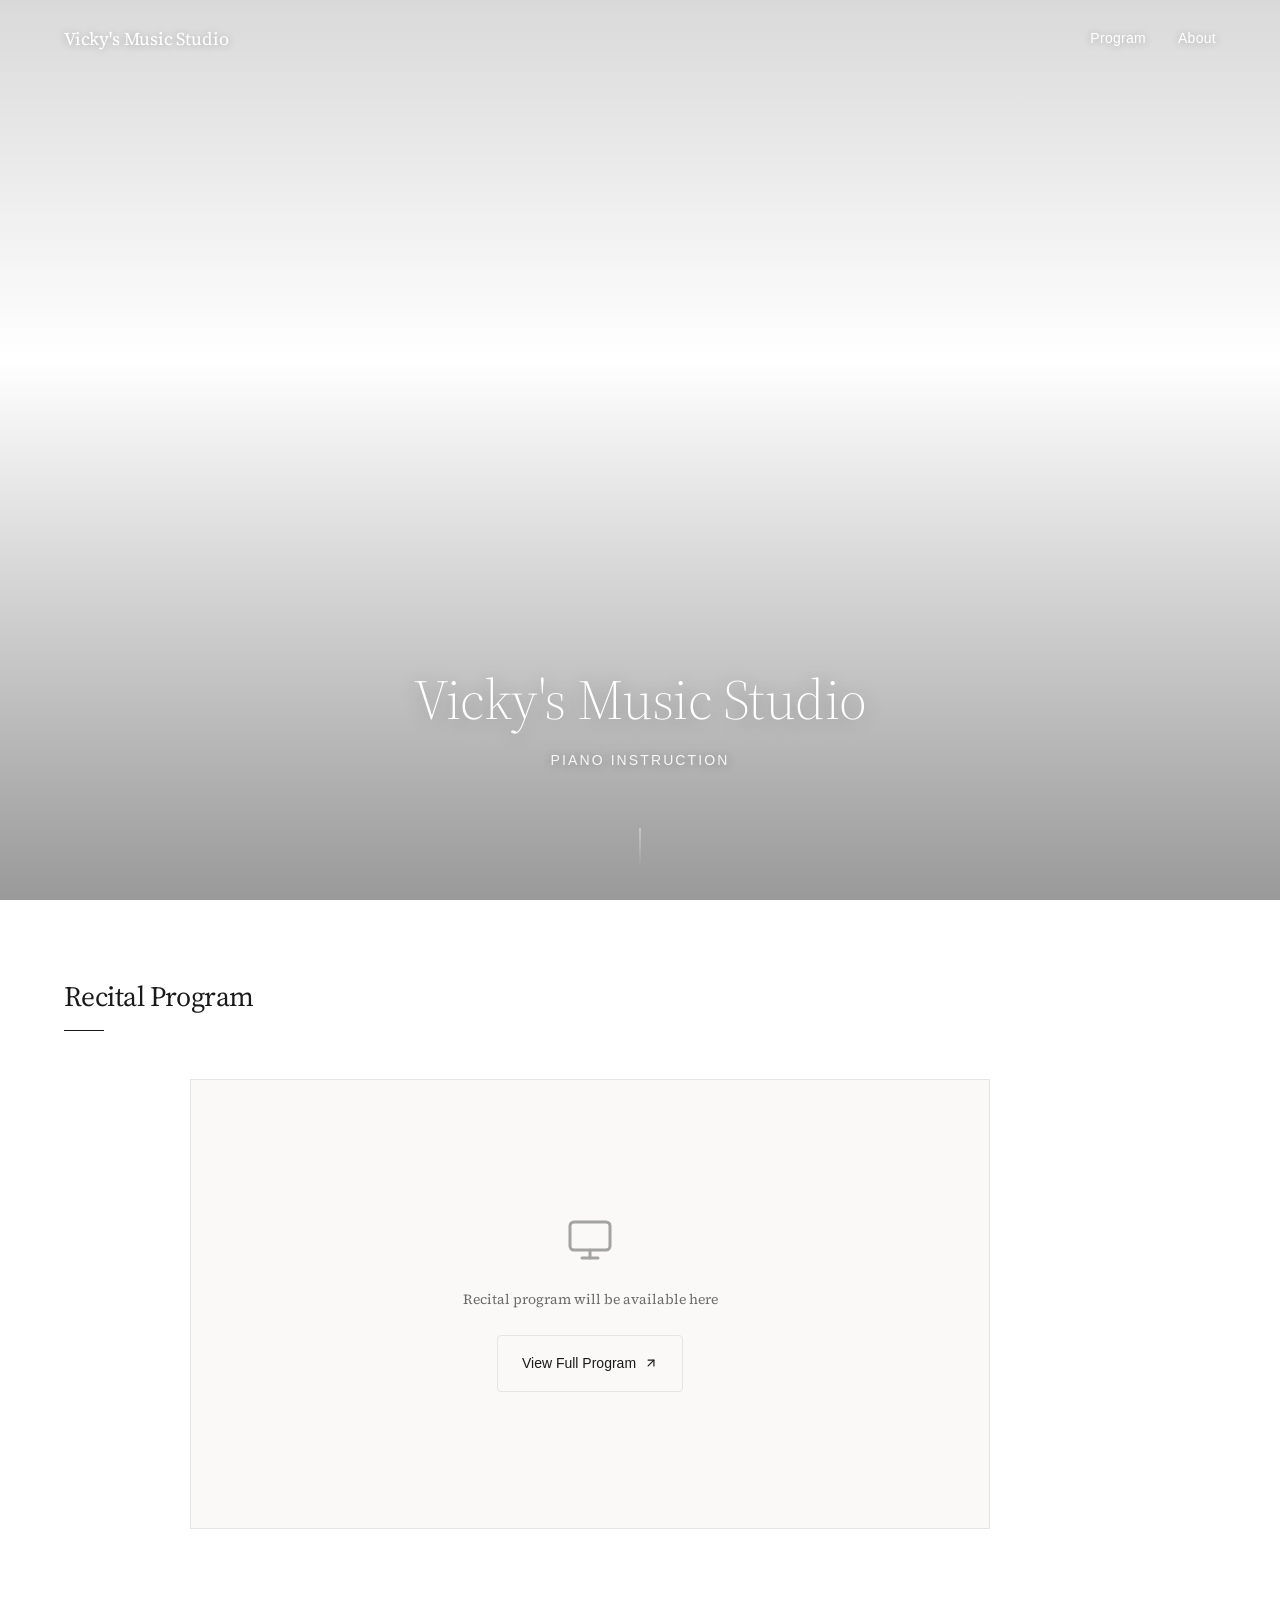
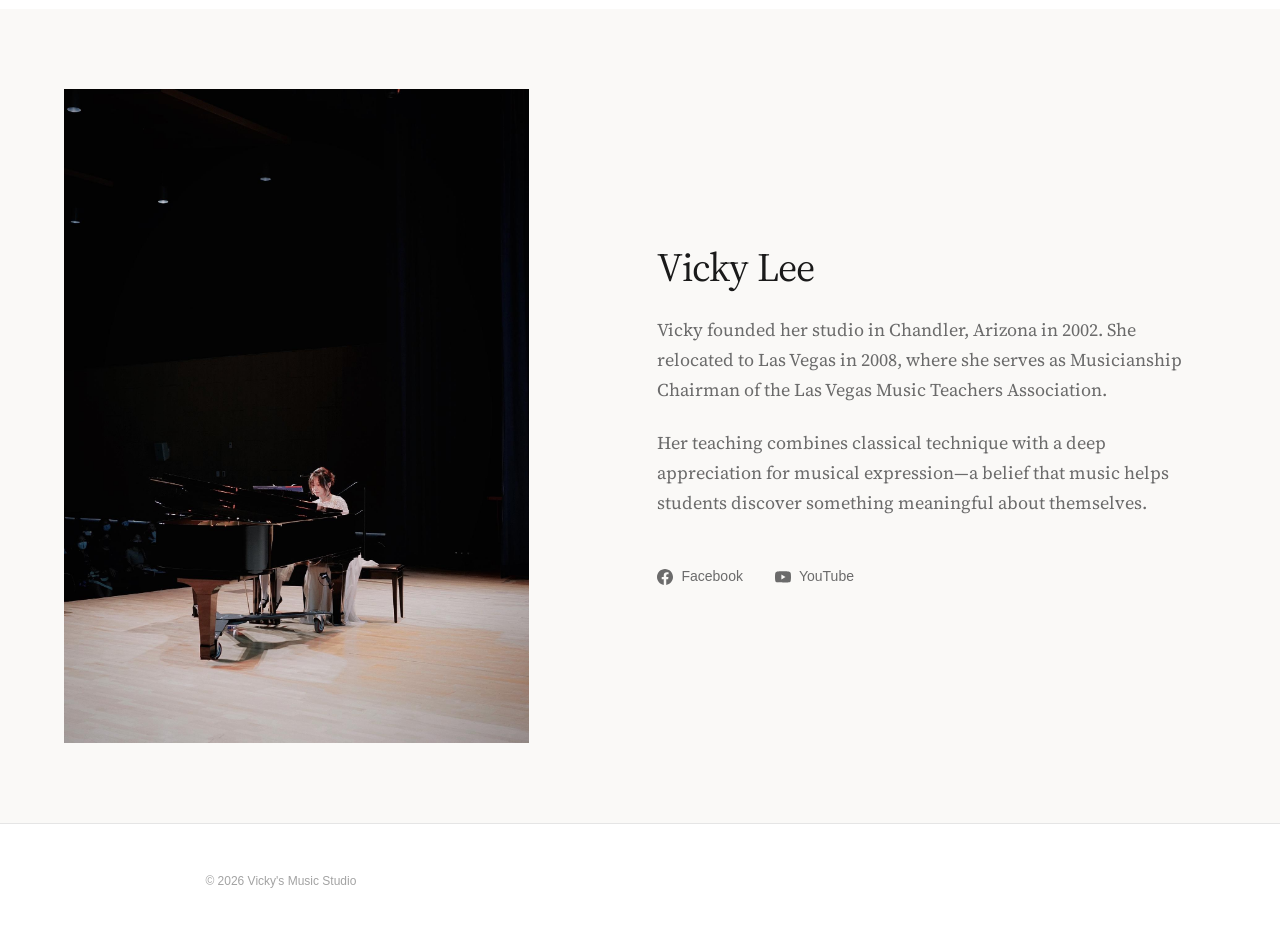
==== commit 6be1867b: "Refine: Fix name (Vicky Lee), bio, layout, interactions - Vicky Lee (not Wu), © 2026 - Bio: Founded " ====
--- a/index.html
+++ b/index.html
@@ -4,7 +4,7 @@
   <meta charset="UTF-8">
   <meta name="viewport" content="width=device-width, initial-scale=1.0">
   <title>Vicky's Music Studio</title>
-  <meta name="description" content="Piano instruction by Vicky Wu. Nurturing musical excellence in students of all ages.">
+  <meta name="description" content="Piano instruction by Vicky Lee in Las Vegas. Nurturing musical excellence since 2002.">
   
   <!-- Favicon -->
   <link rel="icon" href="assets/images/favicon.ico" type="image/x-icon">
@@ -72,13 +72,13 @@
   <section class="section about" id="about">
     <div class="about-content">
       <div class="about-image">
-        <img src="assets/images/vicky.jpg" alt="Vicky Wu performing at the piano">
+        <img src="assets/images/vicky.jpg" alt="Vicky Lee performing at the piano">
       </div>
       <div class="about-text">
-        <h2 class="about-name">Vicky Wu</h2>
+        <h2 class="about-name">Vicky Lee</h2>
         <div class="about-bio">
-          <p>Vicky Wu has been teaching piano for over 20 years, nurturing students of all ages and skill levels. Her approach combines classical technique with a deep appreciation for musical expression.</p>
-          <p>With a belief that music education enriches lives beyond the keyboard, Vicky creates an encouraging environment where students discover their own musical voice.</p>
+          <p>Vicky founded her studio in Chandler, Arizona in 2002. She relocated to Las Vegas in 2008, where she serves as Musicianship Chairman of the Las Vegas Music Teachers Association.</p>
+          <p>Her teaching combines classical technique with a deep appreciation for musical expression—a belief that music helps students discover something meaningful about themselves.</p>
         </div>
         <div class="social-links">
           <a href="https://www.facebook.com/vickymusicstudio" target="_blank" rel="noopener noreferrer" class="social-link">
@@ -100,7 +100,7 @@
 
   <!-- Footer -->
   <footer class="footer">
-    <p class="footer-text">© 2024 Vicky's Music Studio</p>
+    <p class="footer-text">© 2026 Vicky's Music Studio</p>
   </footer>
 
   <!-- Scripts -->
--- a/css/style.css
+++ b/css/style.css
@@ -174,6 +174,7 @@
   background-color: rgba(255, 255, 255, 0.92);
   backdrop-filter: blur(12px);
   -webkit-backdrop-filter: blur(12px);
+  box-shadow: 0 1px 0 rgba(0, 0, 0, 0.06);
 }
 
 .header.is-scrolled .logo,
@@ -205,7 +206,9 @@
   text-shadow: 0 1px 8px rgba(0, 0, 0, 0.3);
   letter-spacing: 0.02em;
   position: relative;
-  transition: color var(--duration-normal), text-shadow var(--duration-normal);
+  transition: color var(--duration-normal), 
+              text-shadow var(--duration-normal),
+              transform var(--duration-fast) var(--ease-out);
 }
 
 .nav-link::after {
@@ -219,8 +222,16 @@
   transition: width var(--duration-fast) var(--ease-out);
 }
 
+.nav-link:hover {
+  transform: translateY(-1px);
+}
+
 .nav-link:hover::after {
   width: 100%;
+}
+
+.nav-link:active {
+  transform: translateY(0);
 }
 
 /* ==========================================================================
@@ -322,11 +333,11 @@
    SECTIONS
    ========================================================================== */
 .section {
-  padding: var(--space-3xl) var(--gutter);
+  padding: var(--space-2xl) var(--gutter);
 }
 
 .section-header {
-  margin-bottom: var(--space-2xl);
+  margin-bottom: var(--space-xl);
 }
 
 .section-title {
@@ -346,7 +357,6 @@
    ========================================================================== */
 .program {
   background-color: var(--color-white);
-  min-height: 80vh;
 }
 
 .program-embed {
@@ -356,7 +366,8 @@
 }
 
 .program-placeholder {
-  aspect-ratio: 16 / 10;
+  aspect-ratio: 16 / 9;
+  max-height: 50vh;
   background-color: var(--color-cream);
   border: 1px solid var(--color-gray-200);
   display: flex;
@@ -389,12 +400,18 @@
   padding: var(--space-sm) var(--space-md);
   border: 1px solid var(--color-gray-200);
   border-radius: 4px;
-  transition: border-color var(--duration-fast), background-color var(--duration-fast);
+  transition: border-color var(--duration-fast), 
+              background-color var(--duration-fast),
+              transform var(--duration-fast) var(--ease-out);
 }
 
 .program-link:hover {
   border-color: var(--color-black);
   background-color: var(--color-cream);
+}
+
+.program-link:active {
+  transform: scale(0.98);
 }
 
 /* ==========================================================================
@@ -465,11 +482,16 @@
   display: inline-flex;
   align-items: center;
   gap: var(--space-xs);
-  transition: color var(--duration-fast);
+  transition: color var(--duration-fast),
+              transform var(--duration-fast) var(--ease-out);
 }
 
 .social-link:hover {
   color: var(--color-black);
+}
+
+.social-link:active {
+  transform: scale(0.97);
 }
 
 .social-link svg {
@@ -527,12 +549,25 @@
   }
   
   .section {
-    padding: var(--space-2xl) var(--gutter);
+    padding: var(--space-xl) var(--gutter);
+  }
+  
+  .section-header {
+    margin-bottom: var(--space-lg);
+  }
+  
+  .program-placeholder {
+    aspect-ratio: 4 / 3;
+    max-height: 40vh;
   }
   
   .about-image {
-    max-width: 400px;
+    max-width: 320px;
     margin: 0 auto;
+  }
+  
+  .about-content {
+    gap: var(--space-xl);
   }
 }
 
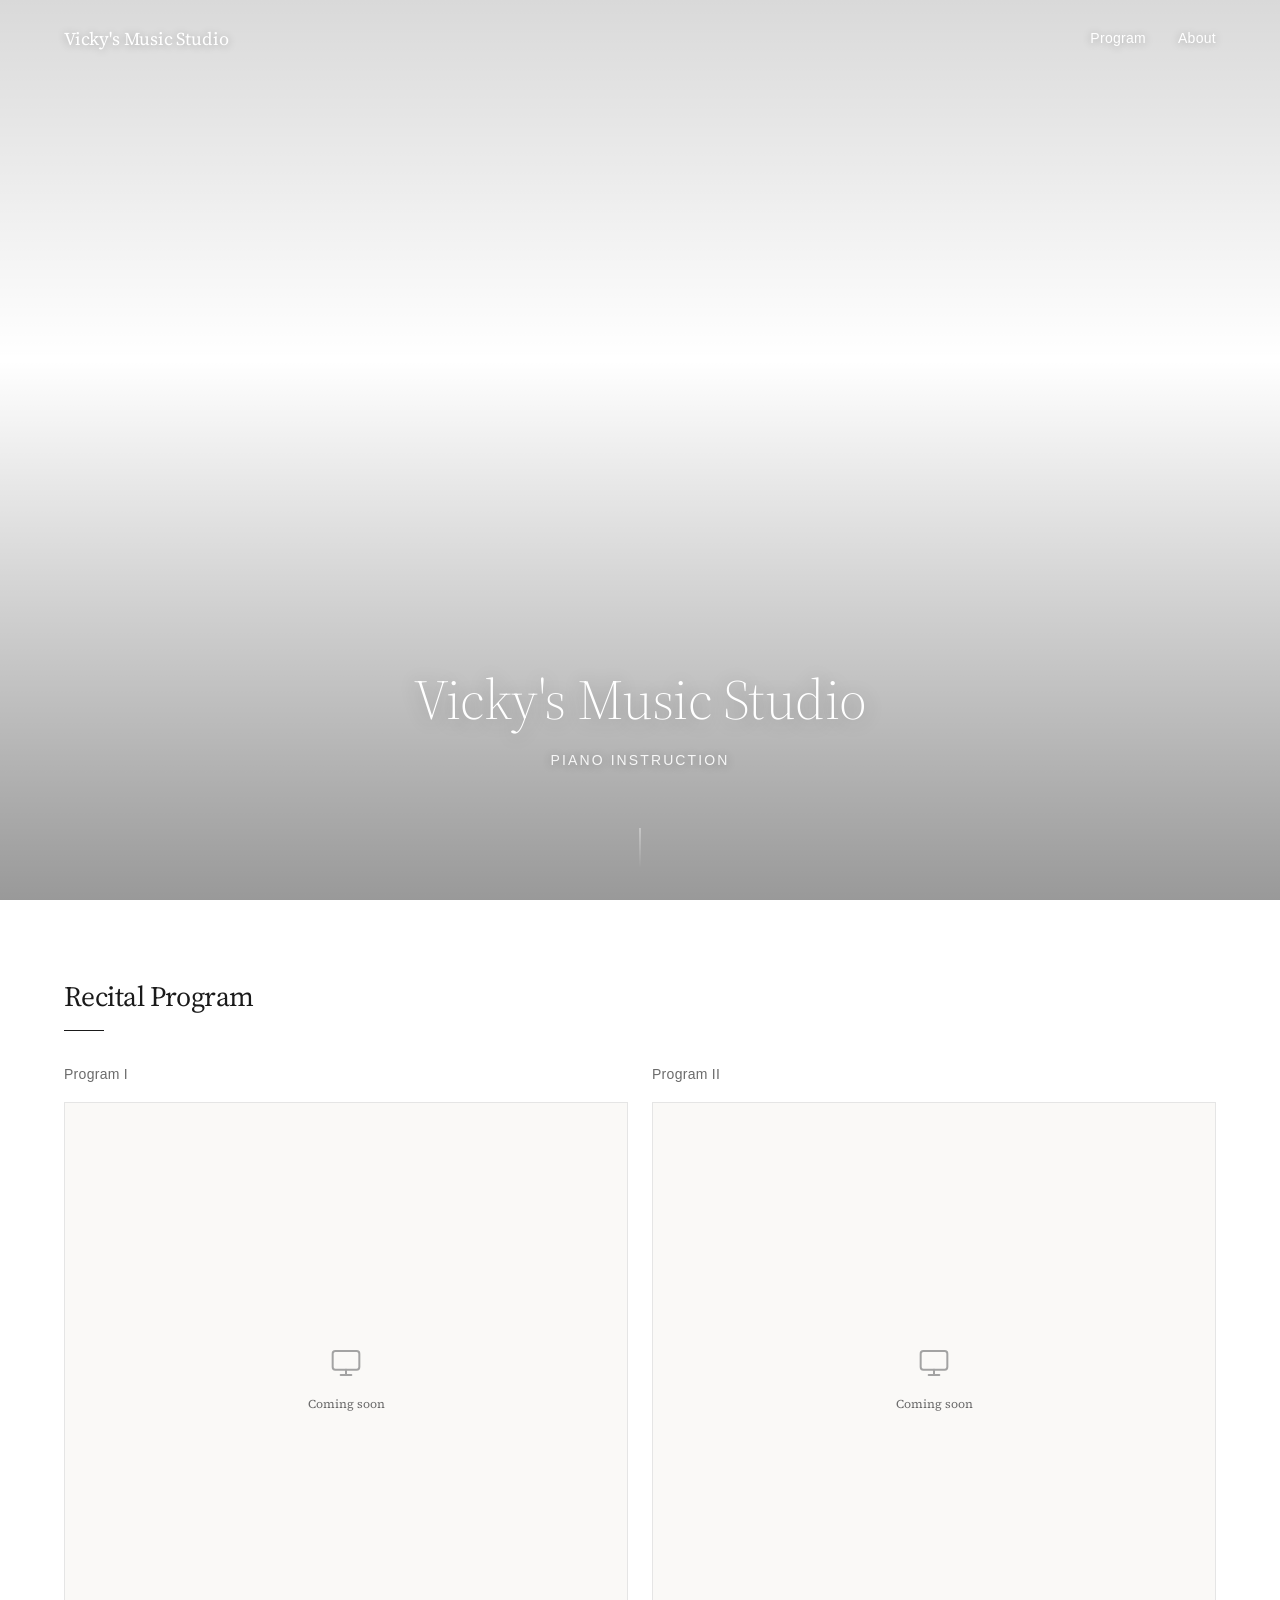
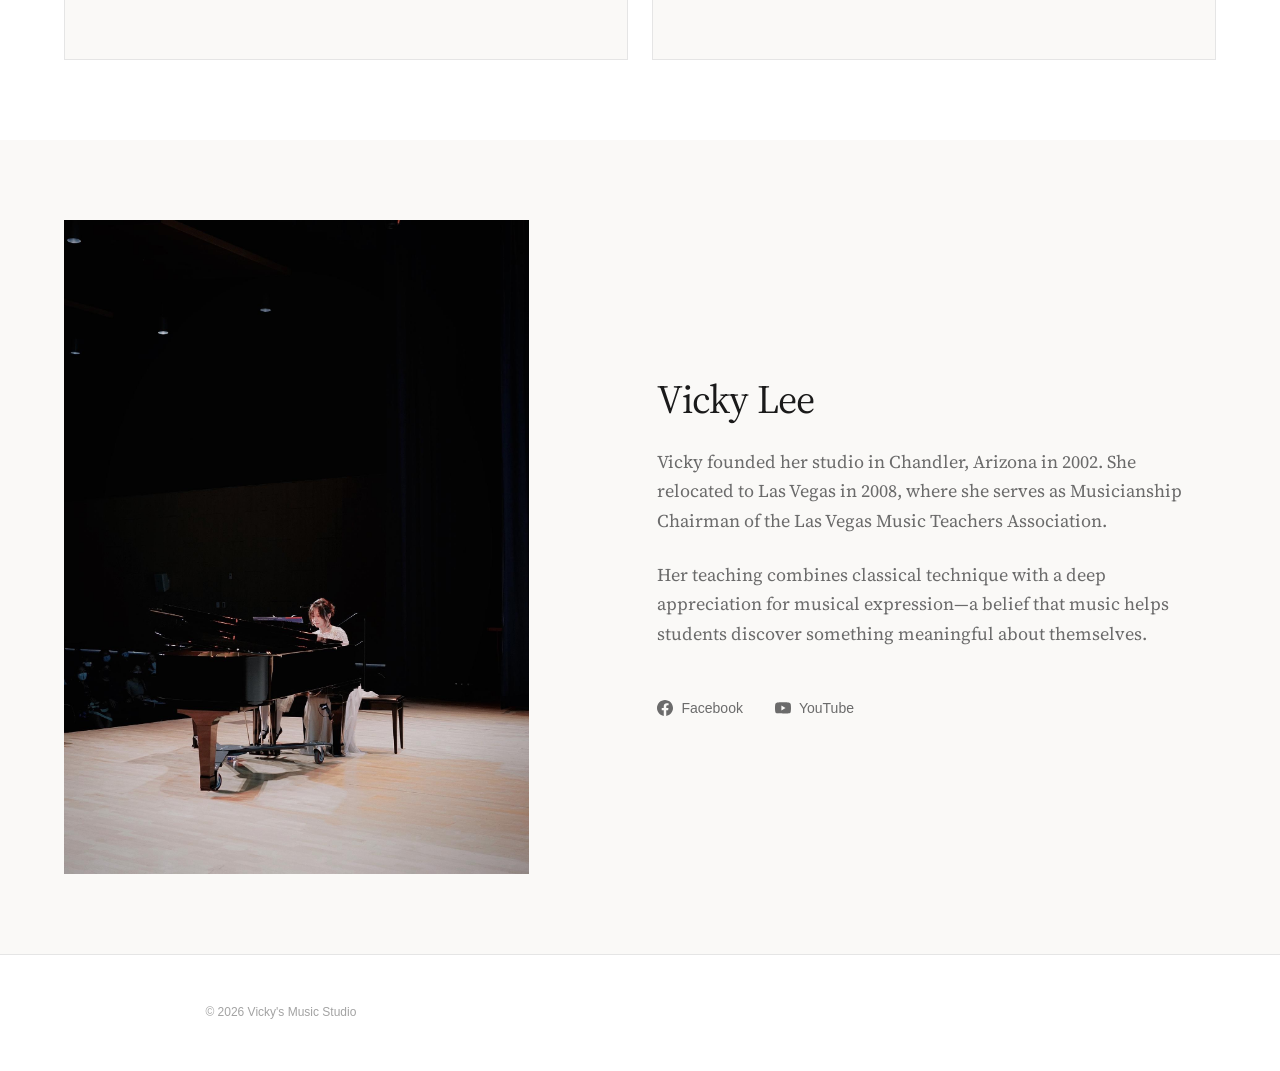
==== commit 27f873d9: "Fix nav scroll offset, redesign Program for two embeds - Add scroll-margin-top to sections (fixes he" ====
--- a/index.html
+++ b/index.html
@@ -48,22 +48,38 @@
       <h2 class="section-title">Recital Program</h2>
       <div class="section-line"></div>
     </div>
-    <div class="program-embed">
-      <!-- Placeholder for Google Slides embed -->
-      <div class="program-placeholder">
-        <svg class="program-placeholder-icon" viewBox="0 0 24 24" fill="none" stroke="currentColor" stroke-width="1.5" stroke-linecap="round" stroke-linejoin="round">
-          <rect x="2" y="3" width="20" height="14" rx="2" ry="2"></rect>
-          <line x1="8" y1="21" x2="16" y2="21"></line>
-          <line x1="12" y1="17" x2="12" y2="21"></line>
-        </svg>
-        <p class="program-placeholder-text">Recital program will be available here</p>
-        <a href="#" class="program-link">
-          <span>View Full Program</span>
-          <svg width="14" height="14" viewBox="0 0 24 24" fill="none" stroke="currentColor" stroke-width="2" stroke-linecap="round" stroke-linejoin="round">
-            <line x1="7" y1="17" x2="17" y2="7"></line>
-            <polyline points="7 7 17 7 17 17"></polyline>
-          </svg>
-        </a>
+    <div class="program-content">
+      <div class="program-grid">
+        <!-- Program 1 -->
+        <div class="program-item">
+          <p class="program-item-title">Program I</p>
+          <div class="program-embed">
+            <!-- Replace with: <iframe src="https://docs.google.com/presentation/d/e/XXXXX/embed?start=false&loop=false&delayms=3000" allowfullscreen="true" mozallowfullscreen="true" webkitallowfullscreen="true"></iframe> -->
+            <div class="program-placeholder">
+              <svg class="program-placeholder-icon" viewBox="0 0 24 24" fill="none" stroke="currentColor" stroke-width="1.5" stroke-linecap="round" stroke-linejoin="round">
+                <rect x="2" y="3" width="20" height="14" rx="2" ry="2"></rect>
+                <line x1="8" y1="21" x2="16" y2="21"></line>
+                <line x1="12" y1="17" x2="12" y2="21"></line>
+              </svg>
+              <p class="program-placeholder-text">Coming soon</p>
+            </div>
+          </div>
+        </div>
+        <!-- Program 2 -->
+        <div class="program-item">
+          <p class="program-item-title">Program II</p>
+          <div class="program-embed">
+            <!-- Replace with: <iframe src="https://docs.google.com/presentation/d/e/XXXXX/embed?start=false&loop=false&delayms=3000" allowfullscreen="true" mozallowfullscreen="true" webkitallowfullscreen="true"></iframe> -->
+            <div class="program-placeholder">
+              <svg class="program-placeholder-icon" viewBox="0 0 24 24" fill="none" stroke="currentColor" stroke-width="1.5" stroke-linecap="round" stroke-linejoin="round">
+                <rect x="2" y="3" width="20" height="14" rx="2" ry="2"></rect>
+                <line x1="8" y1="21" x2="16" y2="21"></line>
+                <line x1="12" y1="17" x2="12" y2="21"></line>
+              </svg>
+              <p class="program-placeholder-text">Coming soon</p>
+            </div>
+          </div>
+        </div>
       </div>
     </div>
   </section>
--- a/css/style.css
+++ b/css/style.css
@@ -334,10 +334,11 @@
    ========================================================================== */
 .section {
   padding: var(--space-2xl) var(--gutter);
+  scroll-margin-top: 60px;
 }
 
 .section-header {
-  margin-bottom: var(--space-xl);
+  margin-bottom: var(--space-lg);
 }
 
 .section-title {
@@ -357,37 +358,78 @@
    ========================================================================== */
 .program {
   background-color: var(--color-white);
+  min-height: calc(100vh - 60px);
+  min-height: calc(100dvh - 60px);
+  display: flex;
+  flex-direction: column;
+}
+
+.program-content {
+  flex: 1;
+  display: flex;
+  flex-direction: column;
+}
+
+.program-grid {
+  flex: 1;
+  display: grid;
+  grid-template-columns: 1fr 1fr;
+  gap: var(--space-md);
+  min-height: 0;
+}
+
+.program-item {
+  display: flex;
+  flex-direction: column;
+  min-height: 0;
+}
+
+.program-item-title {
+  font-family: var(--font-sans);
+  font-size: var(--text-sm);
+  color: var(--color-gray-600);
+  margin-bottom: var(--space-sm);
+  letter-spacing: 0.02em;
 }
 
 .program-embed {
-  width: 100%;
-  max-width: 900px;
-  margin: 0 auto;
-}
-
-.program-placeholder {
-  aspect-ratio: 16 / 9;
-  max-height: 50vh;
+  flex: 1;
+  position: relative;
   background-color: var(--color-cream);
   border: 1px solid var(--color-gray-200);
+  min-height: 200px;
+}
+
+.program-embed iframe {
+  position: absolute;
+  inset: 0;
+  width: 100%;
+  height: 100%;
+  border: none;
+}
+
+/* Placeholder state */
+.program-placeholder {
+  position: absolute;
+  inset: 0;
   display: flex;
   flex-direction: column;
   align-items: center;
   justify-content: center;
-  gap: var(--space-md);
-  padding: var(--space-xl);
+  gap: var(--space-sm);
+  padding: var(--space-md);
   text-align: center;
 }
 
 .program-placeholder-icon {
-  width: 48px;
-  height: 48px;
+  width: 32px;
+  height: 32px;
   color: var(--color-gray-400);
 }
 
 .program-placeholder-text {
   color: var(--color-gray-600);
-  font-size: var(--text-sm);
+  font-size: var(--text-xs);
 }
 
 .program-link {
@@ -395,9 +437,9 @@
   align-items: center;
   gap: var(--space-xs);
   font-family: var(--font-sans);
-  font-size: var(--text-sm);
+  font-size: var(--text-xs);
   color: var(--color-black);
-  padding: var(--space-sm) var(--space-md);
+  padding: var(--space-xs) var(--space-sm);
   border: 1px solid var(--color-gray-200);
   border-radius: 4px;
   transition: border-color var(--duration-fast), 
@@ -549,16 +591,25 @@
   }
   
   .section {
-    padding: var(--space-xl) var(--gutter);
+    padding: var(--space-lg) var(--gutter);
+    scroll-margin-top: 56px;
   }
   
   .section-header {
-    margin-bottom: var(--space-lg);
-  }
-  
-  .program-placeholder {
-    aspect-ratio: 4 / 3;
-    max-height: 40vh;
+    margin-bottom: var(--space-md);
+  }
+  
+  .program-grid {
+    grid-template-columns: 1fr;
+    gap: var(--space-sm);
+  }
+  
+  .program-item {
+    max-height: 35vh;
+  }
+  
+  .program-embed {
+    min-height: 150px;
   }
   
   .about-image {
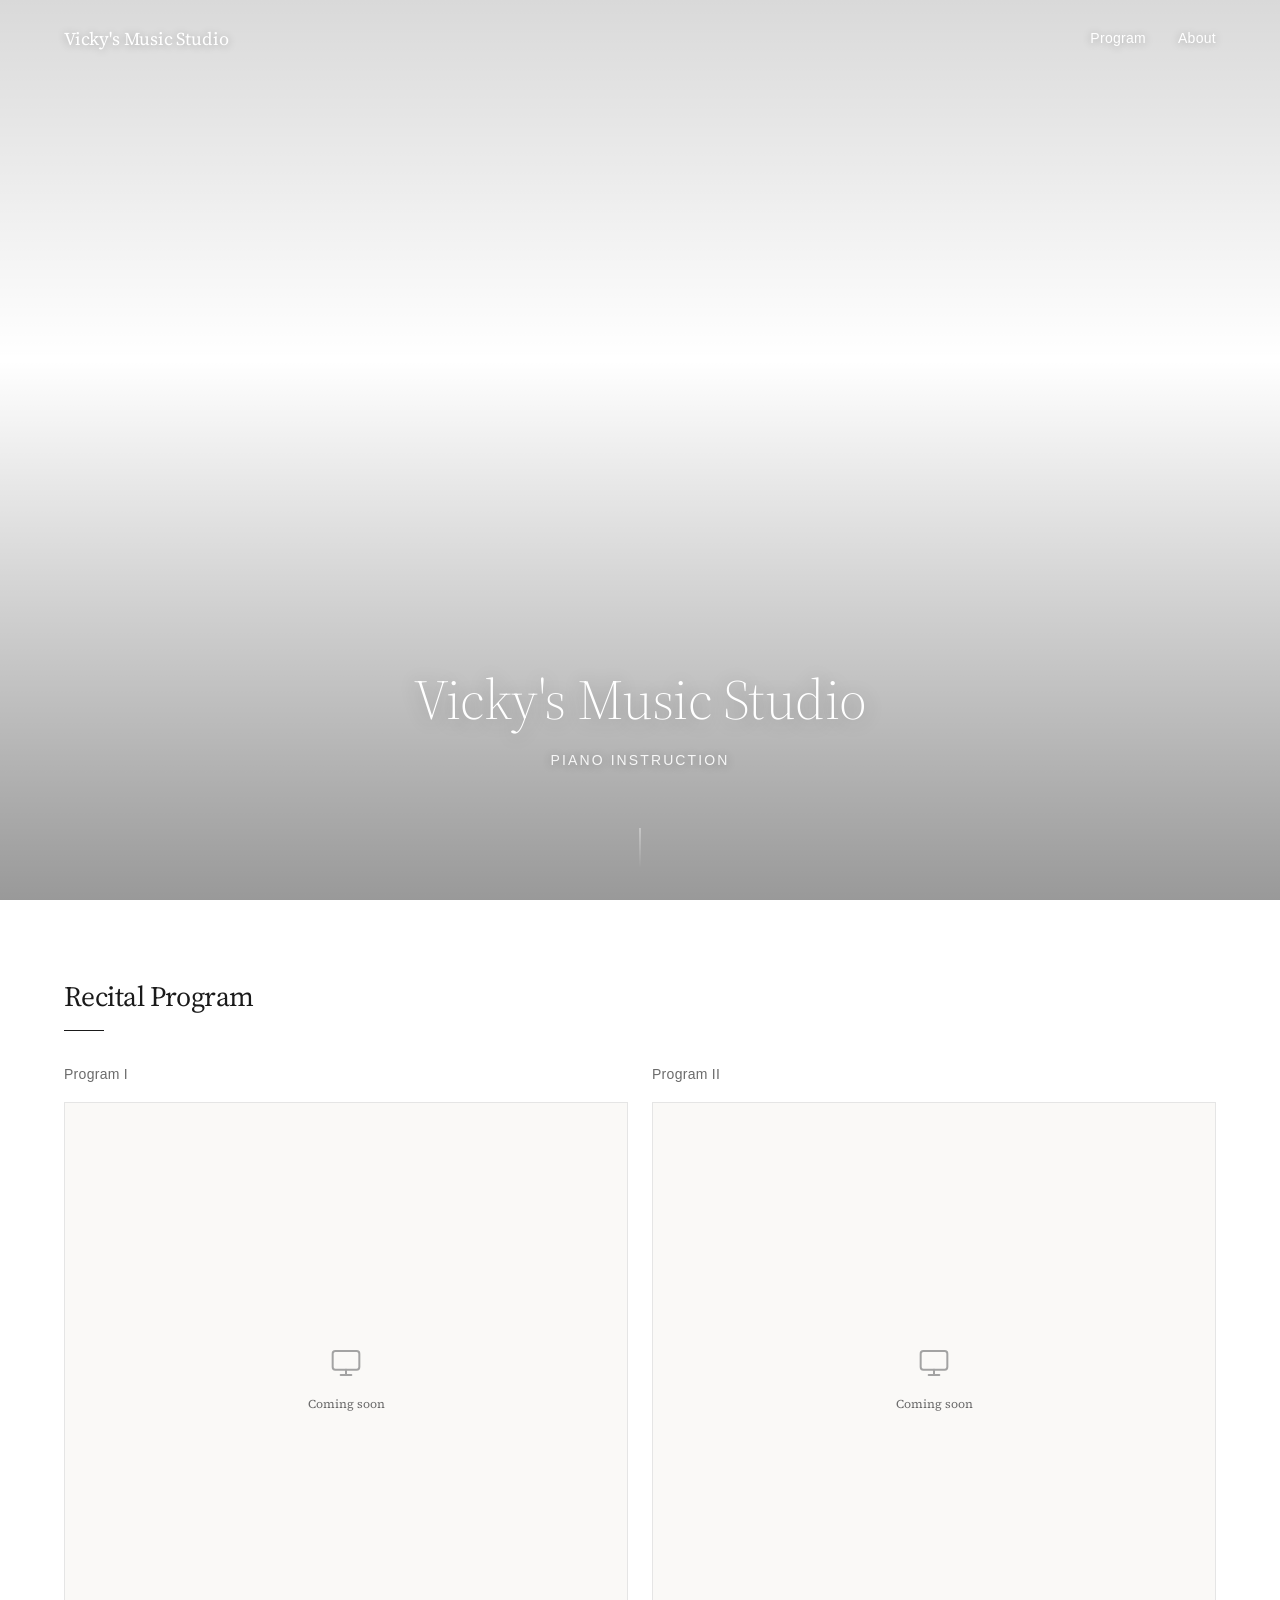
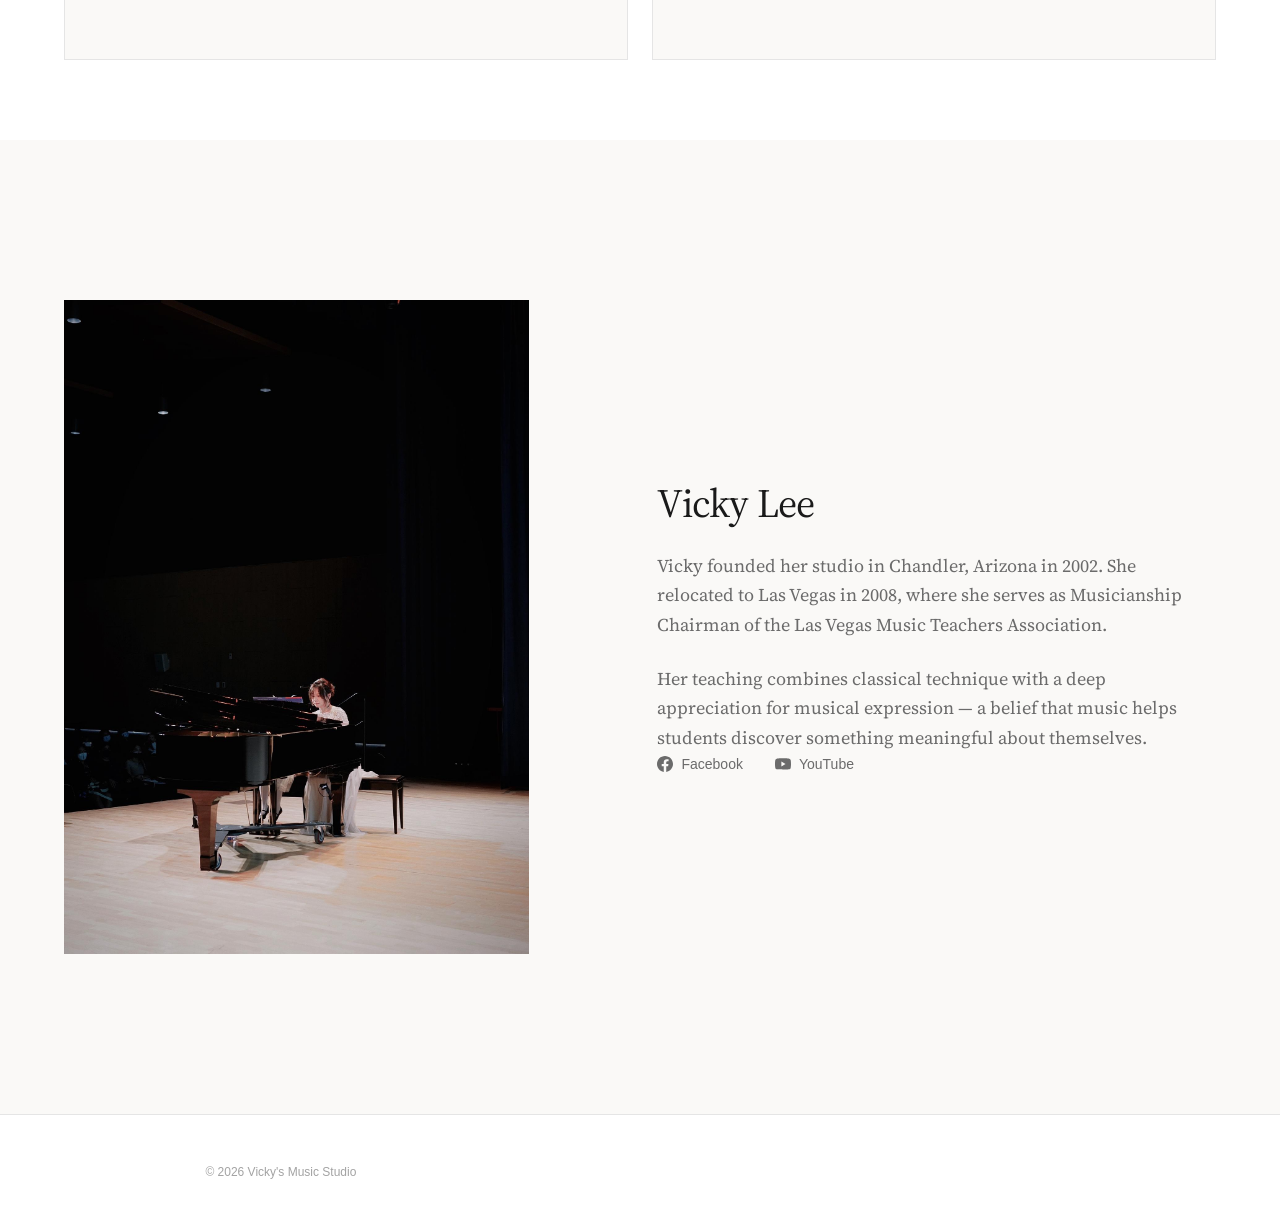
==== commit d0d8c595: "Fix YouTube link, spacing, tighten sections for mobile - YouTube: @bruceandvickyspianoadventu5498 - " ====
--- a/index.html
+++ b/index.html
@@ -94,7 +94,7 @@
         <h2 class="about-name">Vicky Lee</h2>
         <div class="about-bio">
           <p>Vicky founded her studio in Chandler, Arizona in 2002. She relocated to Las Vegas in 2008, where she serves as Musicianship Chairman of the Las Vegas Music Teachers Association.</p>
-          <p>Her teaching combines classical technique with a deep appreciation for musical expression—a belief that music helps students discover something meaningful about themselves.</p>
+          <p>Her teaching combines classical technique with a deep appreciation for musical expression — a belief that music helps students discover something meaningful about themselves.</p>
         </div>
         <div class="social-links">
           <a href="https://www.facebook.com/vickymusicstudio" target="_blank" rel="noopener noreferrer" class="social-link">
@@ -103,7 +103,7 @@
             </svg>
             <span>Facebook</span>
           </a>
-          <a href="https://www.youtube.com/@vickymusicstudio" target="_blank" rel="noopener noreferrer" class="social-link">
+          <a href="https://www.youtube.com/@bruceandvickyspianoadventu5498" target="_blank" rel="noopener noreferrer" class="social-link">
             <svg viewBox="0 0 24 24" fill="currentColor">
               <path d="M23.498 6.186a3.016 3.016 0 0 0-2.122-2.136C19.505 3.545 12 3.545 12 3.545s-7.505 0-9.377.505A3.017 3.017 0 0 0 .502 6.186C0 8.07 0 12 0 12s0 3.93.502 5.814a3.016 3.016 0 0 0 2.122 2.136c1.871.505 9.376.505 9.376.505s7.505 0 9.377-.505a3.015 3.015 0 0 0 2.122-2.136C24 15.93 24 12 24 12s0-3.93-.502-5.814zM9.545 15.568V8.432L15.818 12l-6.273 3.568z"/>
             </svg>
--- a/css/style.css
+++ b/css/style.css
@@ -461,13 +461,18 @@
    ========================================================================== */
 .about {
   background-color: var(--color-cream);
+  min-height: calc(100vh - 60px);
+  min-height: calc(100dvh - 60px);
+  display: flex;
+  flex-direction: column;
 }
 
 .about-content {
   display: grid;
-  gap: var(--space-2xl);
+  gap: var(--space-xl);
   max-width: var(--max-width);
   margin: 0 auto;
+  padding: var(--space-xl) 0;
 }
 
 @media (min-width: 768px) {
@@ -475,6 +480,7 @@
     grid-template-columns: 1fr 1.2fr;
     gap: var(--space-3xl);
     align-items: center;
+    padding: var(--space-2xl) 0;
   }
 }
 
@@ -500,7 +506,6 @@
 
 .about-bio {
   color: var(--color-gray-600);
-  margin-bottom: var(--space-xl);
 }
 
 .about-bio p {
@@ -613,14 +618,18 @@
   }
   
   .about-image {
-    max-width: 320px;
+    max-width: 280px;
     margin: 0 auto;
   }
   
   .about-content {
-    gap: var(--space-xl);
-  }
-}
+    gap: var(--space-lg);
+    padding: var(--space-lg) 0;
+  }
+  
+  .about-bio p {
+    margin-bottom: var(--space-sm);
+  }
 
 /* Large screens */
 @media (min-width: 1200px) {
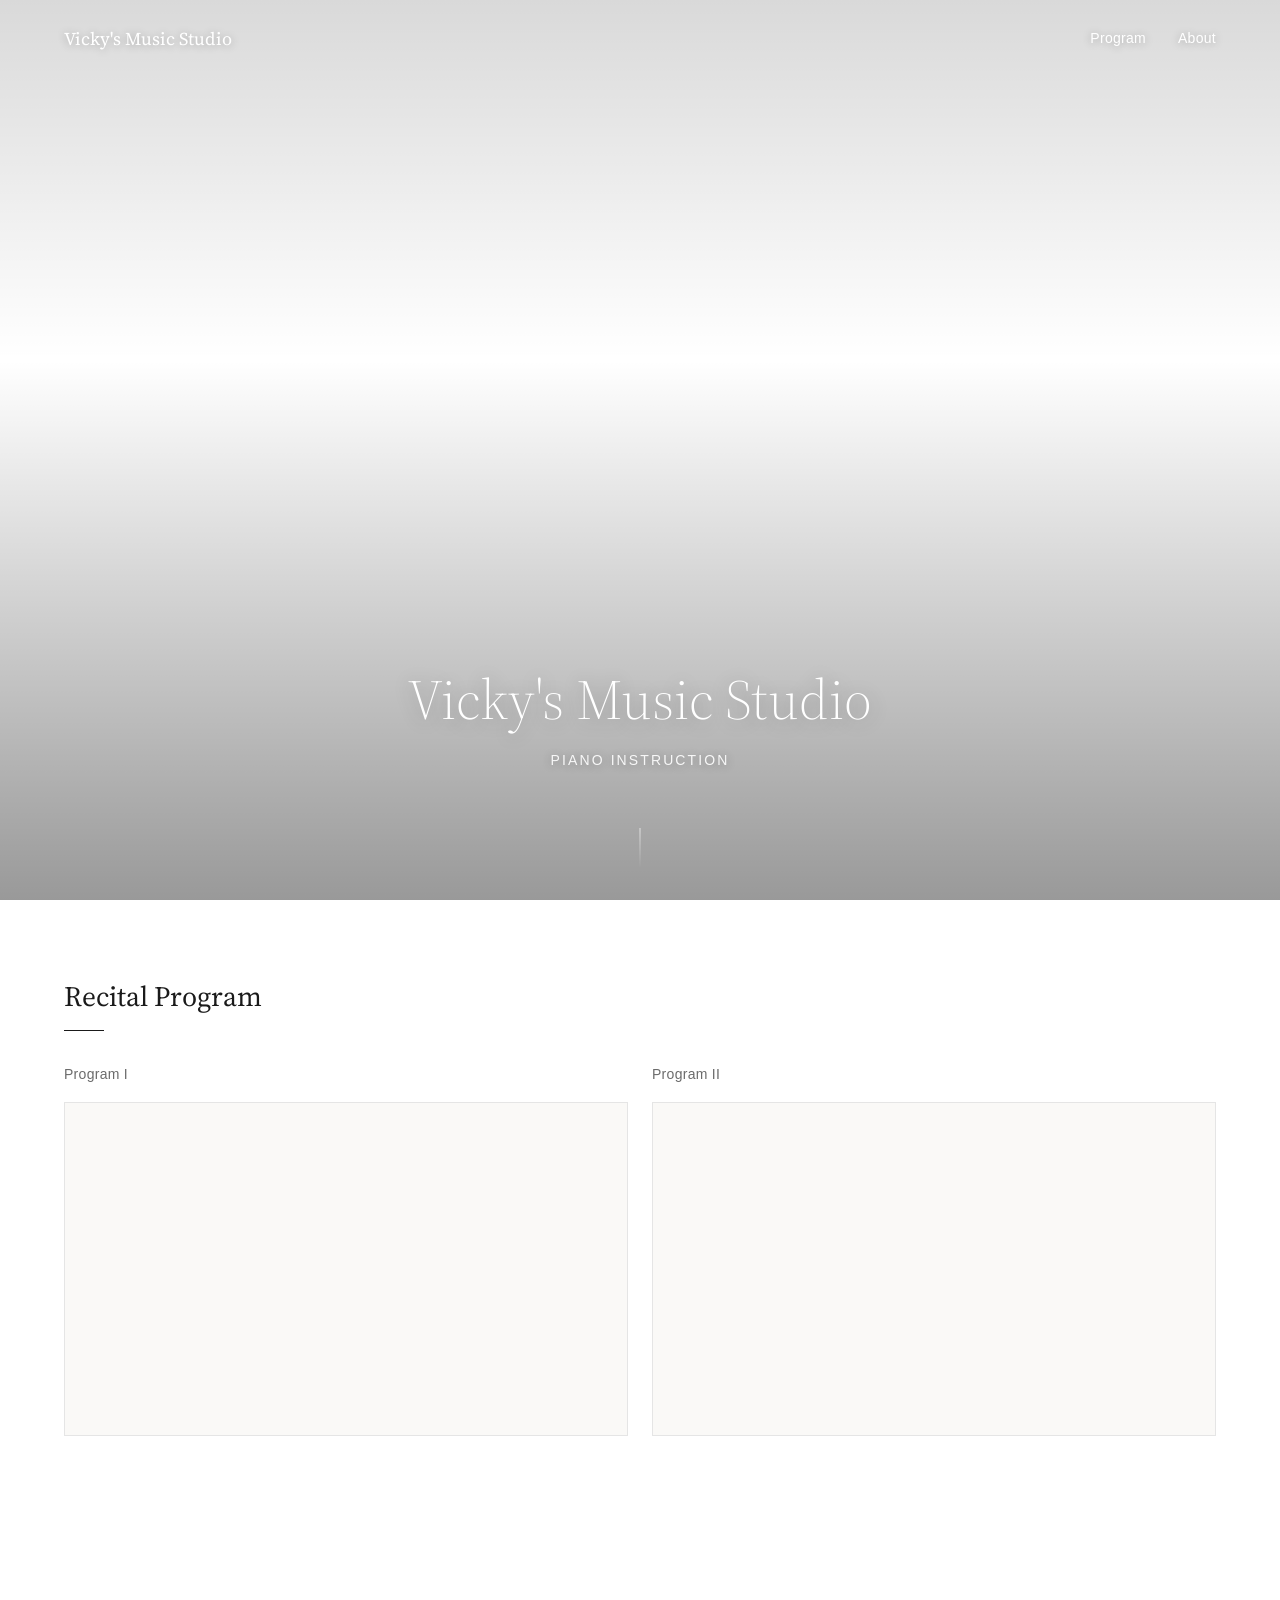
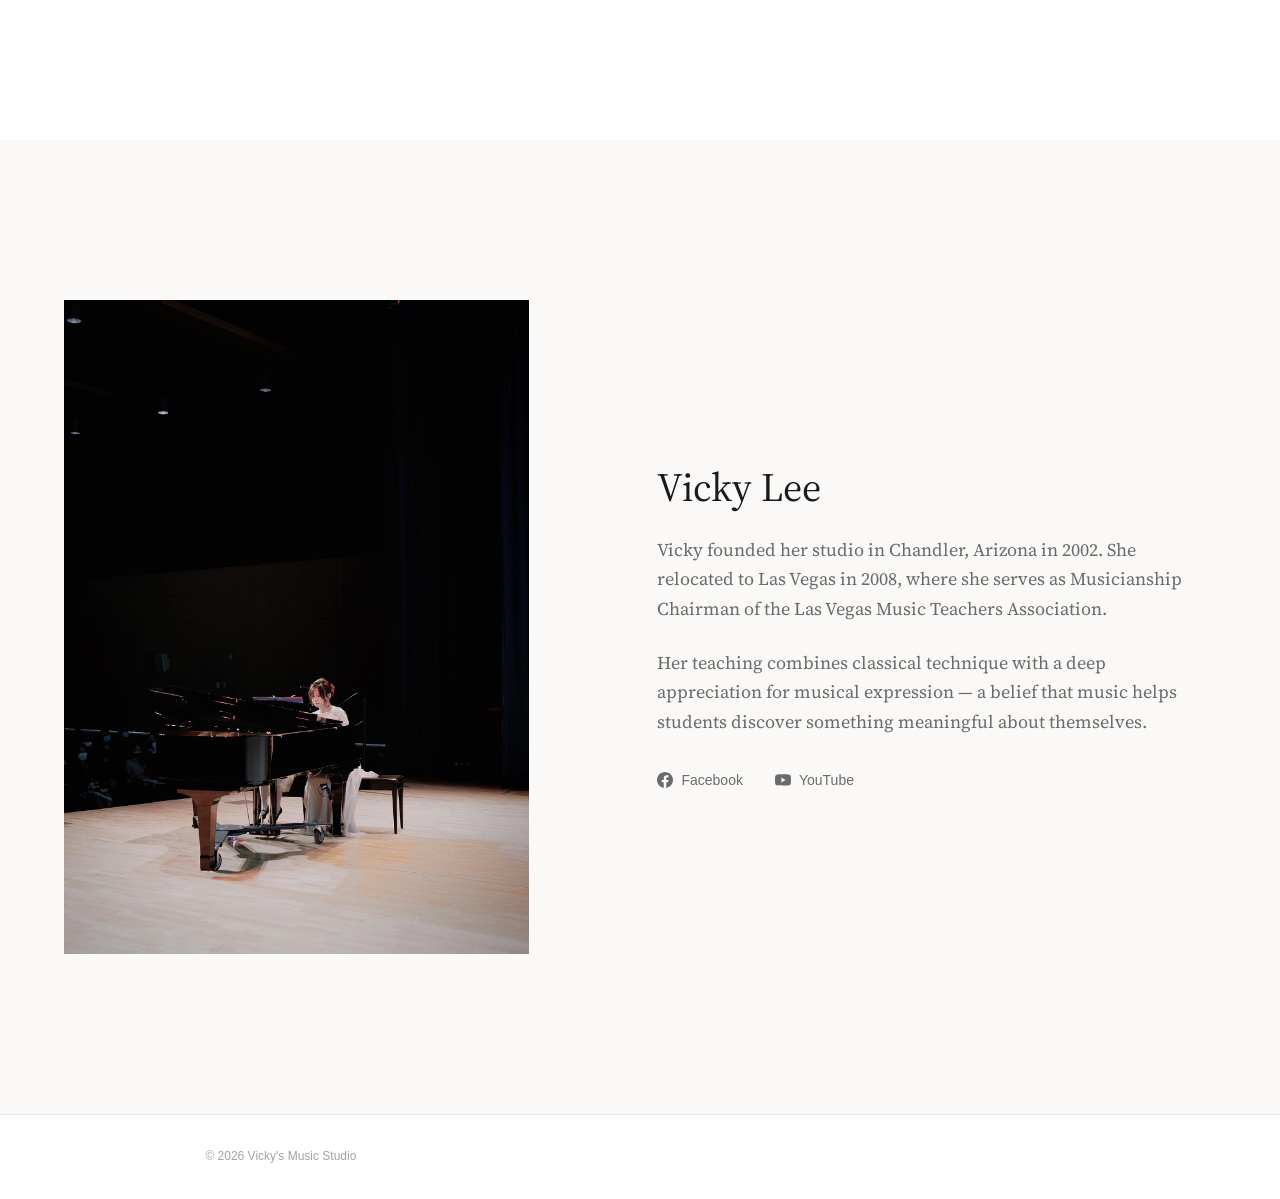
==== commit 60112a76: "Update recital program embeds" ====
--- a/index.html
+++ b/index.html
@@ -54,30 +54,14 @@
         <div class="program-item">
           <p class="program-item-title">Program I</p>
           <div class="program-embed">
-            <!-- Replace with: <iframe src="https://docs.google.com/presentation/d/e/XXXXX/embed?start=false&loop=false&delayms=3000" allowfullscreen="true" mozallowfullscreen="true" webkitallowfullscreen="true"></iframe> -->
-            <div class="program-placeholder">
-              <svg class="program-placeholder-icon" viewBox="0 0 24 24" fill="none" stroke="currentColor" stroke-width="1.5" stroke-linecap="round" stroke-linejoin="round">
-                <rect x="2" y="3" width="20" height="14" rx="2" ry="2"></rect>
-                <line x1="8" y1="21" x2="16" y2="21"></line>
-                <line x1="12" y1="17" x2="12" y2="21"></line>
-              </svg>
-              <p class="program-placeholder-text">Coming soon</p>
-            </div>
+            <iframe src="https://docs.google.com/presentation/d/e/2PACX-1vTI-YZfOgejwIERdQvIuqk77DQnBPE8t7fig9D8QrVAAlrUoREH_Bv-6rjOLsb_gyVKC8y4oV2qqOES/pubembed?start=false&amp;loop=false&amp;delayms=3000" title="Recital Program Part 1" frameborder="0" width="960" height="569" allowfullscreen="true" mozallowfullscreen="true" webkitallowfullscreen="true"></iframe>
           </div>
         </div>
         <!-- Program 2 -->
         <div class="program-item">
           <p class="program-item-title">Program II</p>
           <div class="program-embed">
-            <!-- Replace with: <iframe src="https://docs.google.com/presentation/d/e/XXXXX/embed?start=false&loop=false&delayms=3000" allowfullscreen="true" mozallowfullscreen="true" webkitallowfullscreen="true"></iframe> -->
-            <div class="program-placeholder">
-              <svg class="program-placeholder-icon" viewBox="0 0 24 24" fill="none" stroke="currentColor" stroke-width="1.5" stroke-linecap="round" stroke-linejoin="round">
-                <rect x="2" y="3" width="20" height="14" rx="2" ry="2"></rect>
-                <line x1="8" y1="21" x2="16" y2="21"></line>
-                <line x1="12" y1="17" x2="12" y2="21"></line>
-              </svg>
-              <p class="program-placeholder-text">Coming soon</p>
-            </div>
+            <iframe src="https://docs.google.com/presentation/d/e/2PACX-1vQD1_xFrANjQ2sxToy0Xpw9aRo8hcHFGBXBbLKe2uZABtSt5AFRkeorhbCAtpOiLiQY7rimNOdUVPgw/pubembed?start=false&amp;loop=false&amp;delayms=3000" title="Recital Program Part 2" frameborder="0" width="960" height="569" allowfullscreen="true" mozallowfullscreen="true" webkitallowfullscreen="true"></iframe>
           </div>
         </div>
       </div>
--- a/css/style.css
+++ b/css/style.css
@@ -114,7 +114,7 @@
 h1, h2, h3 {
   font-weight: 400;
   line-height: 1.2;
-  letter-spacing: -0.02em;
+  letter-spacing: 0;
 }
 
 h1 {
@@ -187,7 +187,7 @@
   font-family: var(--font-serif);
   font-size: var(--text-base);
   font-weight: 400;
-  letter-spacing: -0.01em;
+  letter-spacing: 0;
   color: var(--color-white);
   text-shadow: 0 1px 8px rgba(0, 0, 0, 0.3);
   transition: color var(--duration-normal), text-shadow var(--duration-normal);
@@ -222,12 +222,14 @@
   transition: width var(--duration-fast) var(--ease-out);
 }
 
-.nav-link:hover {
-  transform: translateY(-1px);
-}
-
-.nav-link:hover::after {
-  width: 100%;
+@media (hover: hover) {
+  .nav-link:hover {
+    transform: translateY(-1px);
+  }
+
+  .nav-link:hover::after {
+    width: 100%;
+  }
 }
 
 .nav-link:active {
@@ -282,7 +284,7 @@
 .hero-title {
   font-size: var(--text-hero);
   font-weight: 300;
-  letter-spacing: -0.01em;
+  letter-spacing: 0;
   text-shadow: 0 2px 20px rgba(0, 0, 0, 0.3);
   margin-bottom: var(--space-sm);
 }
@@ -393,10 +395,12 @@
 }
 
 .program-embed {
-  flex: 1;
   position: relative;
+  width: 100%;
+  aspect-ratio: 960 / 569;
   background-color: var(--color-cream);
   border: 1px solid var(--color-gray-200);
+  overflow: hidden;
   min-height: 200px;
 }
 
@@ -408,54 +412,6 @@
   border: none;
 }
 
-/* Placeholder state */
-.program-placeholder {
-  position: absolute;
-  inset: 0;
-  display: flex;
-  flex-direction: column;
-  align-items: center;
-  justify-content: center;
-  gap: var(--space-sm);
-  padding: var(--space-md);
-  text-align: center;
-}
-
-.program-placeholder-icon {
-  width: 32px;
-  height: 32px;
-  color: var(--color-gray-400);
-}
-
-.program-placeholder-text {
-  color: var(--color-gray-600);
-  font-size: var(--text-xs);
-}
-
-.program-link {
-  display: inline-flex;
-  align-items: center;
-  gap: var(--space-xs);
-  font-family: var(--font-sans);
-  font-size: var(--text-xs);
-  color: var(--color-black);
-  padding: var(--space-xs) var(--space-sm);
-  border: 1px solid var(--color-gray-200);
-  border-radius: 4px;
-  transition: border-color var(--duration-fast), 
-              background-color var(--duration-fast),
-              transform var(--duration-fast) var(--ease-out);
-}
-
-.program-link:hover {
-  border-color: var(--color-black);
-  background-color: var(--color-cream);
-}
-
-.program-link:active {
-  transform: scale(0.98);
-}
-
 /* ==========================================================================
    ABOUT SECTION
    ========================================================================== */
@@ -520,6 +476,7 @@
 .social-links {
   display: flex;
   gap: var(--space-lg);
+  margin-top: var(--space-lg);
 }
 
 .social-link {
@@ -533,8 +490,10 @@
               transform var(--duration-fast) var(--ease-out);
 }
 
-.social-link:hover {
-  color: var(--color-black);
+@media (hover: hover) {
+  .social-link:hover {
+    color: var(--color-black);
+  }
 }
 
 .social-link:active {
@@ -550,7 +509,7 @@
    FOOTER
    ========================================================================== */
 .footer {
-  padding: var(--space-xl) var(--gutter);
+  padding: var(--space-lg) var(--gutter);
   border-top: 1px solid var(--color-gray-200);
   text-align: center;
 }
@@ -596,21 +555,34 @@
   }
   
   .section {
-    padding: var(--space-lg) var(--gutter);
+    padding: var(--space-md) var(--gutter);
     scroll-margin-top: 56px;
   }
   
   .section-header {
-    margin-bottom: var(--space-md);
+    margin-bottom: var(--space-sm);
+  }
+
+  .program {
+    min-height: auto;
+    padding: var(--space-sm) 0.75rem;
+  }
+
+  .program .section-header {
+    margin-bottom: 0.75rem;
   }
   
   .program-grid {
     grid-template-columns: 1fr;
-    gap: var(--space-sm);
+    gap: 0.75rem;
   }
   
   .program-item {
-    max-height: 35vh;
+    max-height: none;
+  }
+
+  .program-item-title {
+    margin-bottom: var(--space-xs);
   }
   
   .program-embed {
@@ -618,18 +590,23 @@
   }
   
   .about-image {
-    max-width: 280px;
-    margin: 0 auto;
+    max-width: 260px;
+    margin: var(--space-sm) auto var(--space-md);
   }
   
   .about-content {
-    gap: var(--space-lg);
-    padding: var(--space-lg) 0;
+    gap: var(--space-md);
+    padding: var(--space-md) 0;
   }
   
   .about-bio p {
-    margin-bottom: var(--space-sm);
-  }
+    margin-bottom: var(--space-xs);
+  }
+  
+  .social-links {
+    margin-top: var(--space-md);
+  }
+}
 
 /* Large screens */
 @media (min-width: 1200px) {
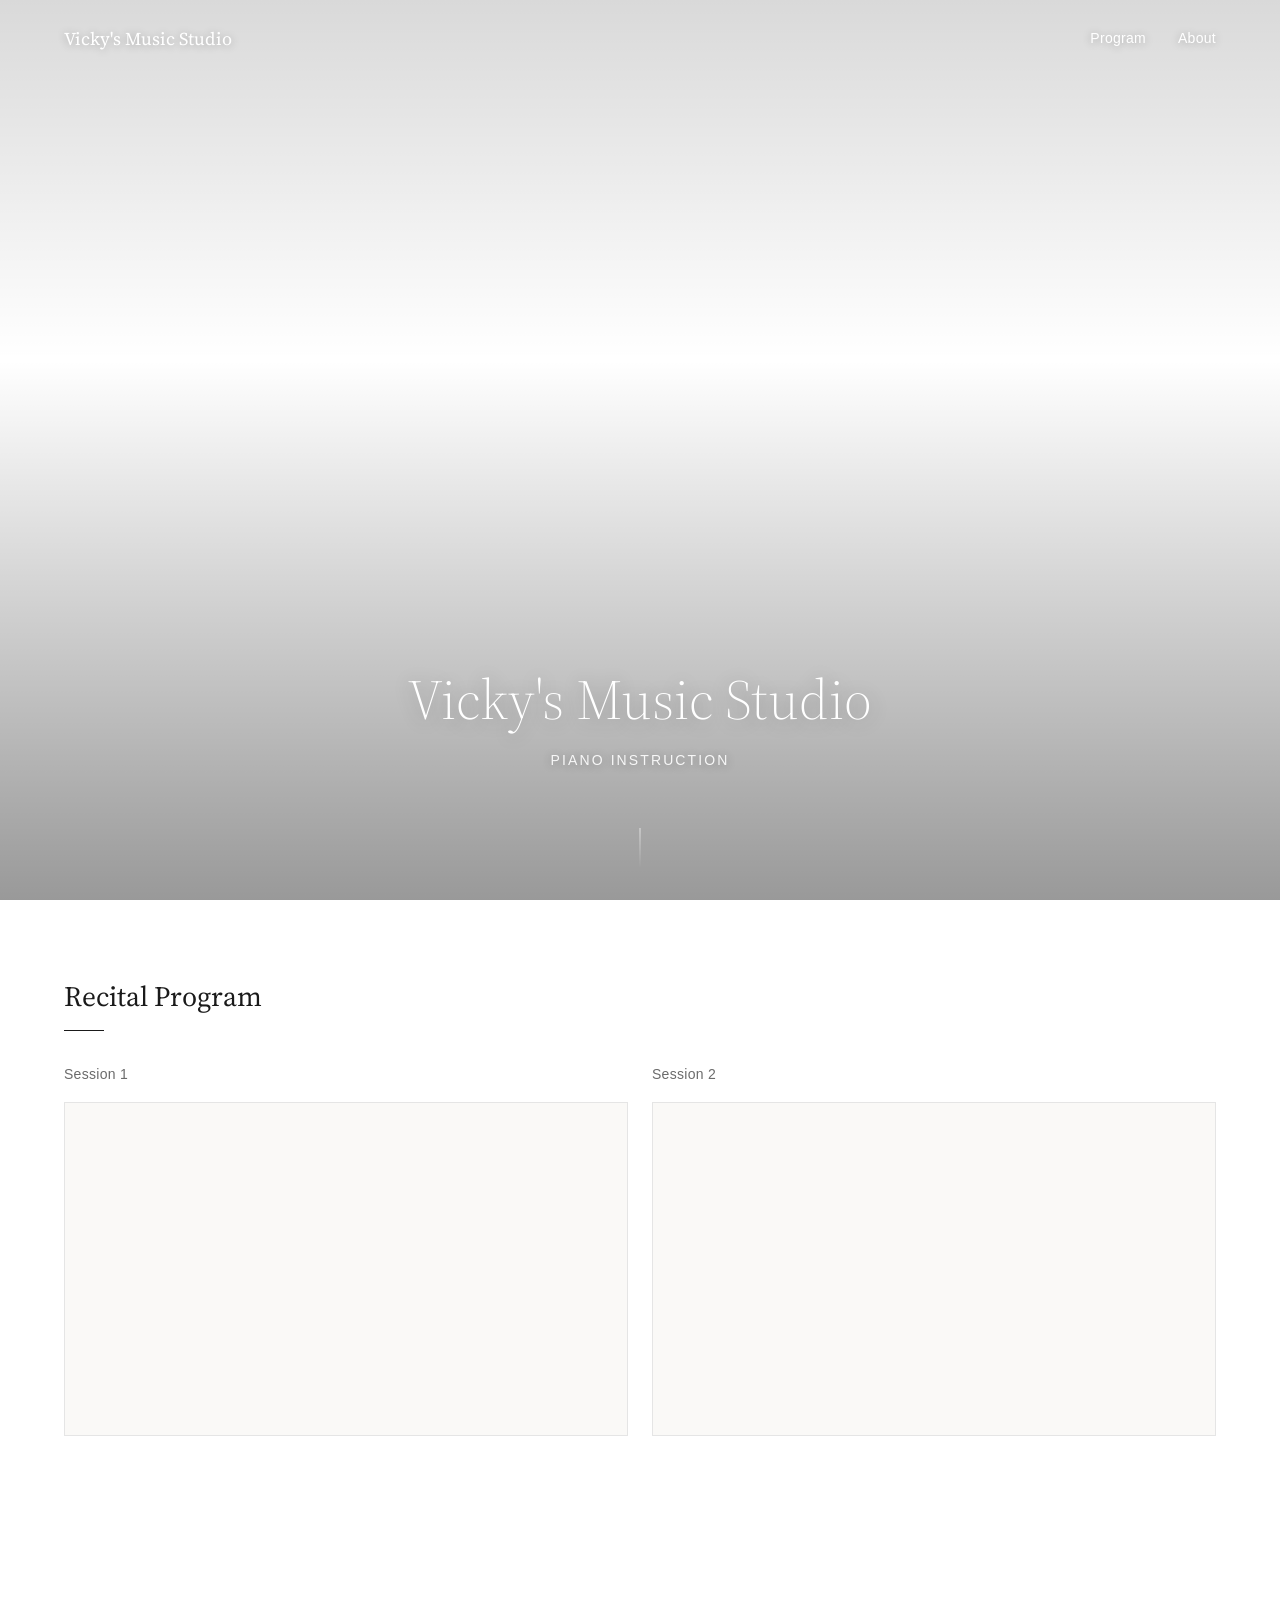
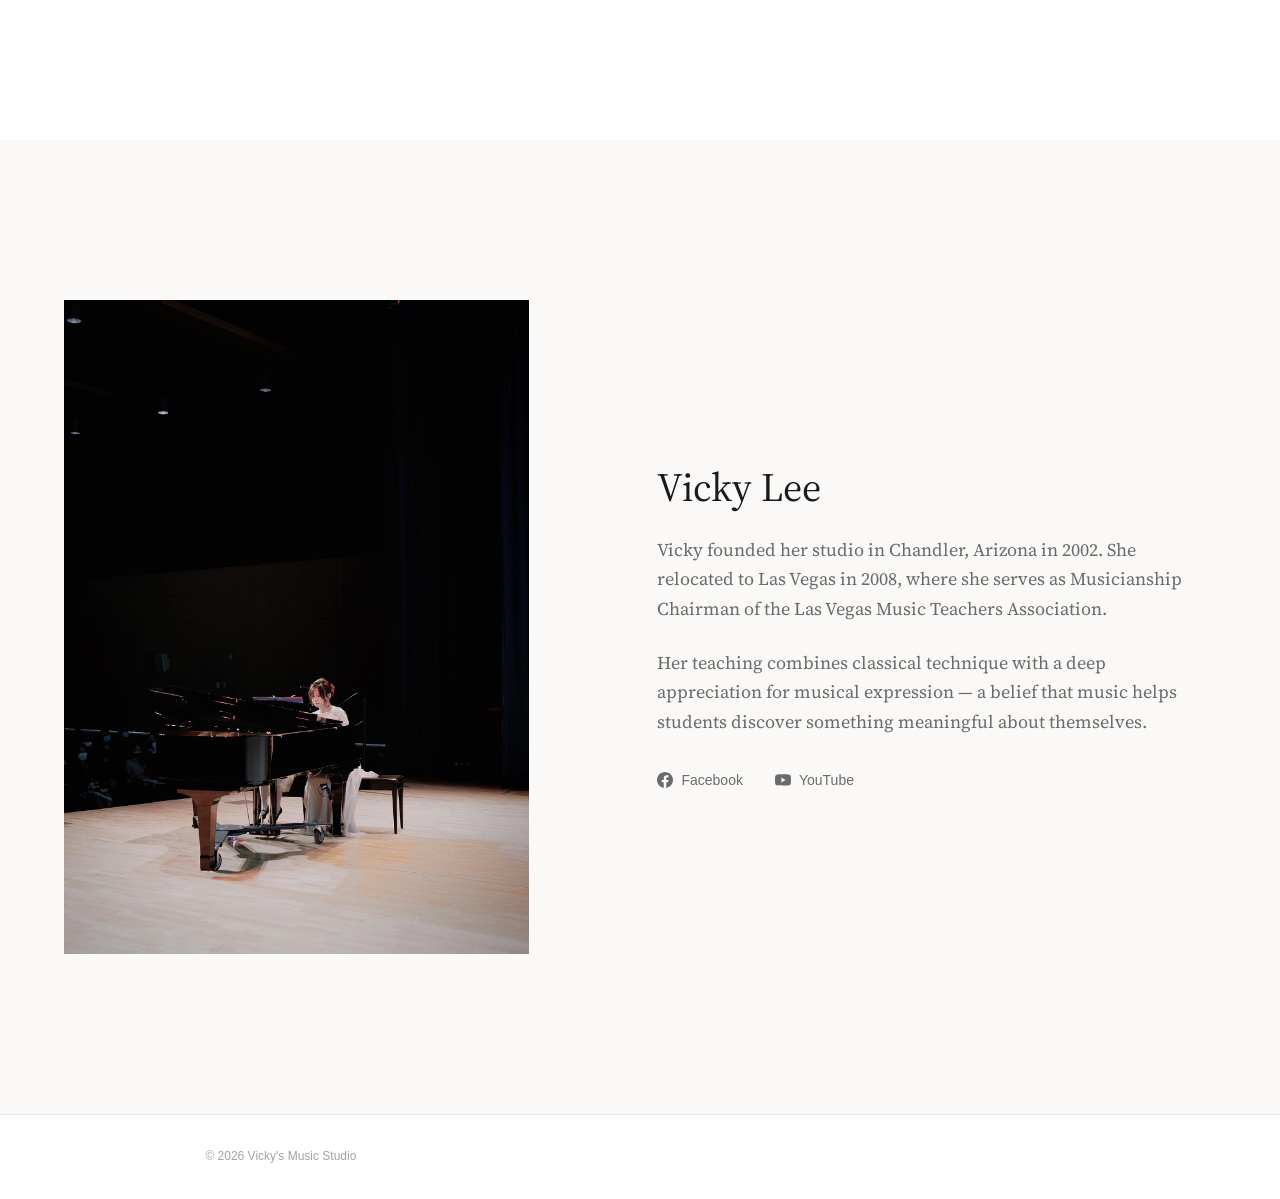
==== commit 7bdebfe9: "Refine mobile session viewer spacing" ====
--- a/index.html
+++ b/index.html
@@ -49,17 +49,21 @@
       <div class="section-line"></div>
     </div>
     <div class="program-content">
+      <div class="program-switcher" role="tablist" aria-label="Select recital session">
+        <button class="program-tab is-active" type="button" role="tab" id="program-tab-1" aria-selected="true" aria-controls="program-panel-1" data-program-tab="1">Session 1</button>
+        <button class="program-tab" type="button" role="tab" id="program-tab-2" aria-selected="false" aria-controls="program-panel-2" data-program-tab="2">Session 2</button>
+      </div>
       <div class="program-grid">
         <!-- Program 1 -->
-        <div class="program-item">
-          <p class="program-item-title">Program I</p>
+        <div class="program-item is-active" id="program-panel-1" role="tabpanel" aria-labelledby="program-tab-1" data-program-panel="1">
+          <p class="program-item-title">Session 1</p>
           <div class="program-embed">
             <iframe src="https://docs.google.com/presentation/d/e/2PACX-1vTI-YZfOgejwIERdQvIuqk77DQnBPE8t7fig9D8QrVAAlrUoREH_Bv-6rjOLsb_gyVKC8y4oV2qqOES/pubembed?start=false&amp;loop=false&amp;delayms=3000" title="Recital Program Part 1" frameborder="0" width="960" height="569" allowfullscreen="true" mozallowfullscreen="true" webkitallowfullscreen="true"></iframe>
           </div>
         </div>
         <!-- Program 2 -->
-        <div class="program-item">
-          <p class="program-item-title">Program II</p>
+        <div class="program-item" id="program-panel-2" role="tabpanel" aria-labelledby="program-tab-2" data-program-panel="2">
+          <p class="program-item-title">Session 2</p>
           <div class="program-embed">
             <iframe src="https://docs.google.com/presentation/d/e/2PACX-1vQD1_xFrANjQ2sxToy0Xpw9aRo8hcHFGBXBbLKe2uZABtSt5AFRkeorhbCAtpOiLiQY7rimNOdUVPgw/pubembed?start=false&amp;loop=false&amp;delayms=3000" title="Recital Program Part 2" frameborder="0" width="960" height="569" allowfullscreen="true" mozallowfullscreen="true" webkitallowfullscreen="true"></iframe>
           </div>
--- a/css/style.css
+++ b/css/style.css
@@ -372,6 +372,10 @@
   flex-direction: column;
 }
 
+.program-switcher {
+  display: none;
+}
+
 .program-grid {
   flex: 1;
   display: grid;
@@ -549,6 +553,10 @@
   .nav {
     gap: var(--space-md);
   }
+
+  .header {
+    padding: 0.75rem var(--gutter);
+  }
   
   .hero-content {
     padding: var(--space-2xl) var(--gutter);
@@ -564,29 +572,88 @@
   }
 
   .program {
-    min-height: auto;
-    padding: var(--space-sm) 0.75rem;
+    min-height: calc(100svh - 56px);
+    height: auto;
+    padding: 1.25rem 1rem 1.5rem;
+    display: flex;
+    flex-direction: column;
   }
 
   .program .section-header {
-    margin-bottom: 0.75rem;
+    margin-bottom: 1.125rem;
+  }
+
+  .program .section-title {
+    font-size: 1.625rem;
+    margin-bottom: 0.5rem;
+  }
+
+  .program .section-line {
+    width: 42px;
+  }
+
+  .program-content {
+    flex: 0 0 auto;
+    min-height: 0;
+    gap: 1rem;
+  }
+
+  .program-switcher {
+    display: grid;
+    grid-template-columns: 1fr 1fr;
+    min-height: 44px;
+    padding: 2px;
+    border: 1px solid var(--color-gray-200);
+    border-radius: 6px;
+    background-color: var(--color-cream);
+  }
+
+  .program-tab {
+    min-height: 40px;
+    border-radius: 4px;
+    font-family: var(--font-sans);
+    font-size: 0.8125rem;
+    line-height: 1;
+    color: var(--color-gray-600);
+    transition: color var(--duration-fast),
+                background-color var(--duration-fast),
+                box-shadow var(--duration-fast);
+    touch-action: manipulation;
+  }
+
+  .program-tab.is-active {
+    color: var(--color-black);
+    background-color: var(--color-white);
+    box-shadow: 0 1px 2px rgba(0, 0, 0, 0.08);
   }
   
   .program-grid {
     grid-template-columns: 1fr;
-    gap: 0.75rem;
+    grid-template-rows: auto;
+    gap: 0;
+    min-height: 0;
   }
   
   .program-item {
     max-height: none;
+    min-height: 0;
+  }
+
+  .program-item:not(.is-active) {
+    display: none;
   }
 
   .program-item-title {
-    margin-bottom: var(--space-xs);
+    font-size: 0.8125rem;
+    line-height: 1.2;
+    margin-bottom: 0.75rem;
   }
   
   .program-embed {
-    min-height: 150px;
+    flex: none;
+    height: auto;
+    aspect-ratio: 960 / 569;
+    min-height: 0;
   }
   
   .about-image {
